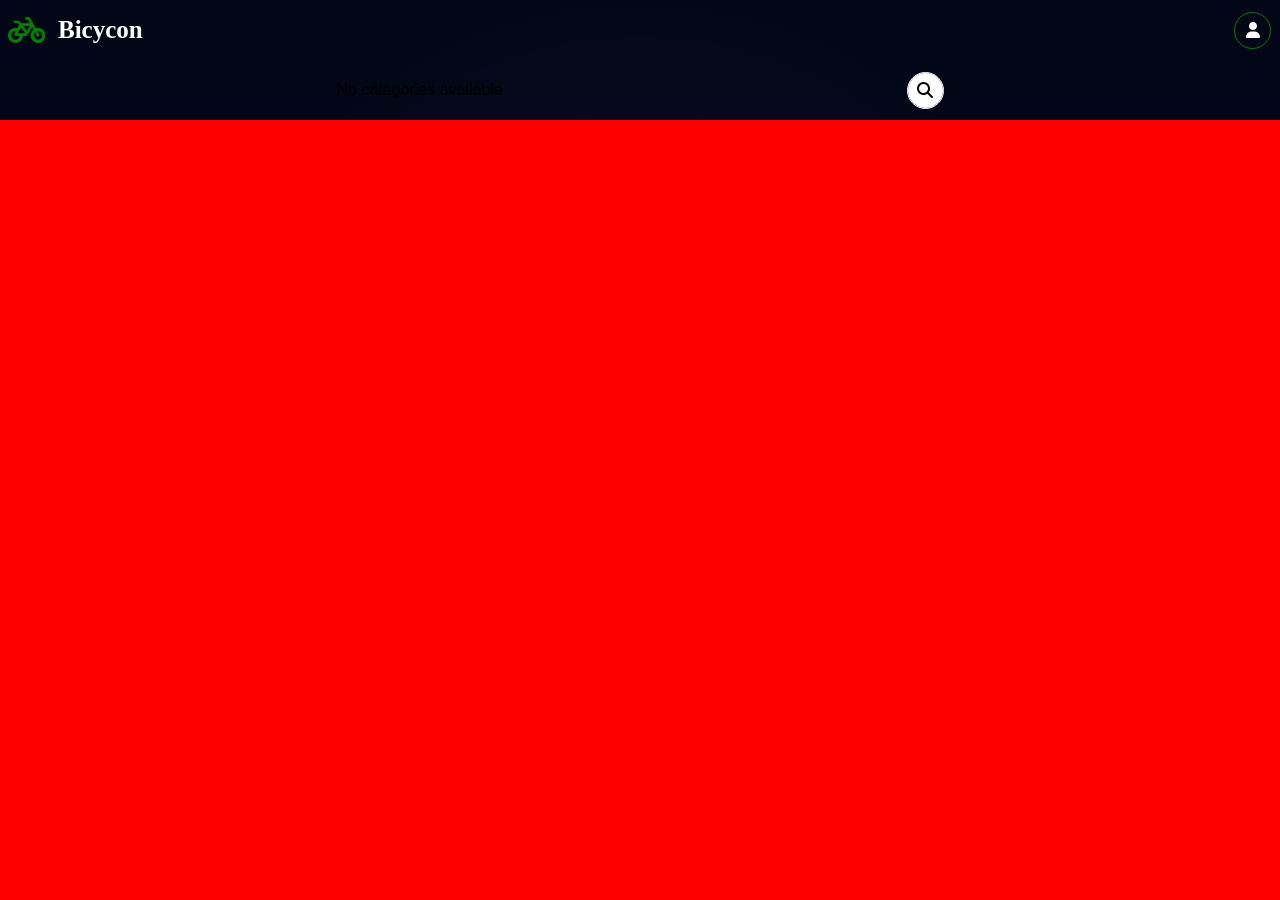
==== index.html @ bc22f785 "update to see if onclick works" ====
<!DOCTYPE html>
<html lang="en">
<head>
    <meta charset="UTF-8">
    <meta name="viewport" content="width=device-width, initial-scale=1.0">
     <link rel="stylesheet" href="https://cdnjs.cloudflare.com/ajax/libs/font-awesome/6.5.1/css/all.min.css">
    <link rel="stylesheet" href="index.css">
    <title>Document</title>
</head>
<body>
    <header>
        <div class="page-signature">
            <div><i class="fa-solid fa-bicycle"></i></div>
            <p>Bicycon</p>
        </div>
        <div class="account-signature" id="auth">
            <div class="user"><i class="fa-solid fa-user"></i></div>
            <div class="profile"><img src="" alt="img"></div>
        </div>
    </header>
    
    <nav>
        <div class="key-search">
            
        </div>
        <div class="search-bar">
            <input class="search-input" type="text" name="" id="" placeholder="search.........">
            <div class="search-icon"><i class="fa-solid fa-search"></i></div>
        </div>
    </nav>
   <main class="main">
        
    <!-- Repeat product-card as needed -->
    </main>
    <script type="module" src="index.js"></script>
</body>
</html>
---- index.css ----
*{
    margin:0;
    padding:0;
    box-sizing:border-box;
}

html, body{
    height:100%;
}

/* ================= BODY LAYOUT ================= */
body {
    font-family: 'Segoe UI', Tahoma, Geneva, Verdana, sans-serif;
    display: flex;
    flex-direction: column;

    min-height: 100vh;
background:
        radial-gradient(circle at center, rgba(255,255,255,0.05), transparent 60%),
        #020617;

    background-attachment: fixed;
    background-repeat: no-repeat;
}


/*========= header ==========*/
header{
    display: flex;
    color: white;
    justify-content: space-between;
    padding: 0 5px;
    height: 60px;   /* adjust based on your header */
    flex-shrink: 0;
    align-items: center;
}
  /* Page signature container */
.page-signature {
    display: flex;              /* enable flex layout */
    align-items: center;        /* vertically center icon and text */
    justify-content: center;    /* horizontally center the whole block (optional) */
    gap: 10px;                  /* space between icon and text */
}

/* Icon styling */
.page-signature div {
    display: flex;              /* make the inner div a flex container */
    align-items: center;        /* vertically center icon inside the div */
    justify-content: center;    /* horizontally center icon */
    width: 35px;
    height: 35px;
    border-radius: 50%;         /* perfectly circular */
    margin: 4px;
}

.page-signature div i {
    font-size: 30px;            /* icon size */
    color: green;
}

.page-signature p{
    font-weight: bolder;
    font-size: 25px;
    font-family:cursive;
}



.account-signature{
    display: flex;             
    align-items: center;        
    justify-content: center;        
    margin: 4px;
    border: 1px green solid;
    border-radius: 50%; 
}



.account-signature:hover{
    box-shadow: 0 0 10px green;
}

.user{
    display: flex;
    width: 35px;
    height: 35px;
    align-items: center;
    justify-content: center;
    color: white;
}

.profile{
    display: none;
    width: 35px;
    height: 35px;
    align-items: center;
    justify-content: center;
}

 .profile > img{
    width: 35px;
    height: 35px;
    border-radius: 50%; 
 }

/*======== navigation ========*/
nav{
    display: flex;
    justify-content: center;
    align-items: center;
    height: 60px;   /* adjust based on your nav */
    flex-shrink: 0;
}

/* Base styling for .key-search scrollbar */
.key-search {
    display: flex;
    cursor: pointer;
    margin-right: 10px;
    width: 560px;
    overflow-x: auto; /* horizontal scrolling if needed */
    overflow-y: hidden; /* hide vertical scrollbar if not needed */
    scrollbar-width: thin; /* Firefox */
    scrollbar-color: rgba(255,69,0,0.5) transparent; /* Firefox */
    background: transparent;
    -webkit-tap-highlight-color: transparent;
}

/* Webkit-based browsers (Chrome, Edge, Safari) */
.key-search::-webkit-scrollbar {
    height: 6px; /* initial scrollbar height */
}

.key-search::-webkit-scrollbar-thumb {
    background-color: rgba(255,69,0,0.5); /* orange thumb */
    border-radius: 10px;
}

.key-search::-webkit-scrollbar-track {
    background: transparent; /* track color */
}

.selected{
    background: green;
}

.key{
    border-radius: 10px;
}

/* Increase scrollbar height on hover */
@media (hover: hover) and (pointer: fine) { /* desktop only */
    .key-search:hover::-webkit-scrollbar {
        height: 12px; /* taller on hover */
    }

    .key-search:hover::-webkit-scrollbar-thumb {
        background-color: rgba(255,69,0,0.8); /* darker on hover */
    }
}

.key-search div{
    color: white;
    padding: 5px 10px;
    font-weight: bolder;
}

.search-bar{
    display: flex;
    align-items: center;
    border: 1px solid white;
    border-radius: 20px;
}

.search-input{
    display: none;
    border: none;
    outline: none;
    margin-right: 8px;
    padding: 10px 5px 10px 15px;
    width: 560px;
    background: transparent;
    color: white;
    border-top-left-radius: 20px;
    border-bottom-left-radius: 20px;
    font-weight: bolder;
}

.search-icon{
    cursor: pointer;
    background: white;
    width: 35px;
    height: 35px;

    display: flex;              /* make it a flex container */
    align-items: center;        /* vertical center */
    justify-content: center;    /* horizontal center */

    border-radius: 50%;
}

/* ---------- GRID LAYOUT ---------- */
main {
    flex: 1 1 auto;    /* take remaining space */
    overflow-y: auto;  /* enable vertical scrolling */
    display: grid;
    grid-template-columns: repeat(auto-fill, minmax(250px, 1fr));
    gap: 5px;
    padding: 10px;
    background: red;
}

/* Scrollbar styling */
main::-webkit-scrollbar {
    width: 6px;
}
main::-webkit-scrollbar-thumb {
    background: #ccc;
    border-radius: 10px;
}

/* ---------- PRODUCT CARD ---------- */
.product-card {
    width: 100%;            /* fill the grid cell */
    max-width: 400px;       /* optional max-width */
    box-shadow: 0 4px 10px rgba(0,0,0,0.15);
    display: flex;
    flex-direction: column;
    transition: 0.3s ease;
    border-radius: 10px;
}

/* Hover effect */
.product-card:hover {
    transform: translateY(-5px);
}

/* ---------- IMAGE ---------- */
.product-image {
    width: 100%;
    height: 200px;
    overflow: hidden;
}

.product-image img {
    width: 100%;
    height: 100%;
    object-fit: cover;
    border-radius: 10px;
}

/* ---------- PRODUCT INFO ---------- */
.product-info {
    padding: 20px 10px;
    display: flex;
    flex-direction: column;
    gap: 6px;
}

/* Retailer info */
.retailer {
    display: flex;
    align-items: center;
    gap: 8px;
    color: white;
}

.retailer img {
    width: 22px;
    height: 22px;
    border-radius: 50%;
    background: #ddd;
}

/* User detail block */
.user-detail {
    display: flex;
    flex-direction: column;    /* stack name & email vertically */
    justify-content: center;   /* vertically center inside retailer div */
    overflow: hidden;          /* prevent text overflow */
}

/* Name styling */
.user-detail .name {
    font-weight: bold;
    font-size: 14px;
    color:white;
    white-space: nowrap;       /* prevent breaking if too long */
    overflow: hidden;
    text-overflow: ellipsis;   /* truncate with dots */
}

/* Email / ID styling */
.user-detail span:nth-child(2) {
    font-size: 12px;
    color: #777;
    white-space: nowrap;
    overflow: hidden;
    text-overflow: ellipsis;   /* truncate long emails/IDs */
    padding-left: 10px;
    font-weight: bolder
}
/* Product text */
.product-name {
    font-size: 16px;
    margin: 0;
    color: white;
}

.product-price {
    color: orangered;
    margin: 0;
}

.product-description {
    font-size: 13px;
    color: #555;
    margin: 0;
    width: 300px;
    text-align: center;
    display: -webkit-box;        /* flex container for truncation */
    -webkit-line-clamp: 2;       /* limit to 2 lines (change to 3 if you want) */
    -webkit-box-orient: vertical;
    overflow: hidden;             /* hide extra text */
    text-overflow: ellipsis;      /* adds the ... at the end */
}
/* ---------- MOBILE RESPONSIVE ---------- */
@media (max-width: 500px) {
   
}

@media (max-width:770px){
      main {
        grid-template-columns: 1fr;  /* 1 card per row */
        gap: 0;
        padding: 0;
    }
    .product-card {
        max-height: none;  /* allow flexible height */
        border-radius: 0;
    }

    .product-image img {
  
    border-top-left-radius: 0;
    border-top-right-radius: 0;
}


    .key-search{
         width: 320px;
    }
    .search-bar{
        margin-top: 5px;
    }
    .search-input{
    width: 320px;
}

.key:hover{
      background: green;
      align-self: center;
}

}
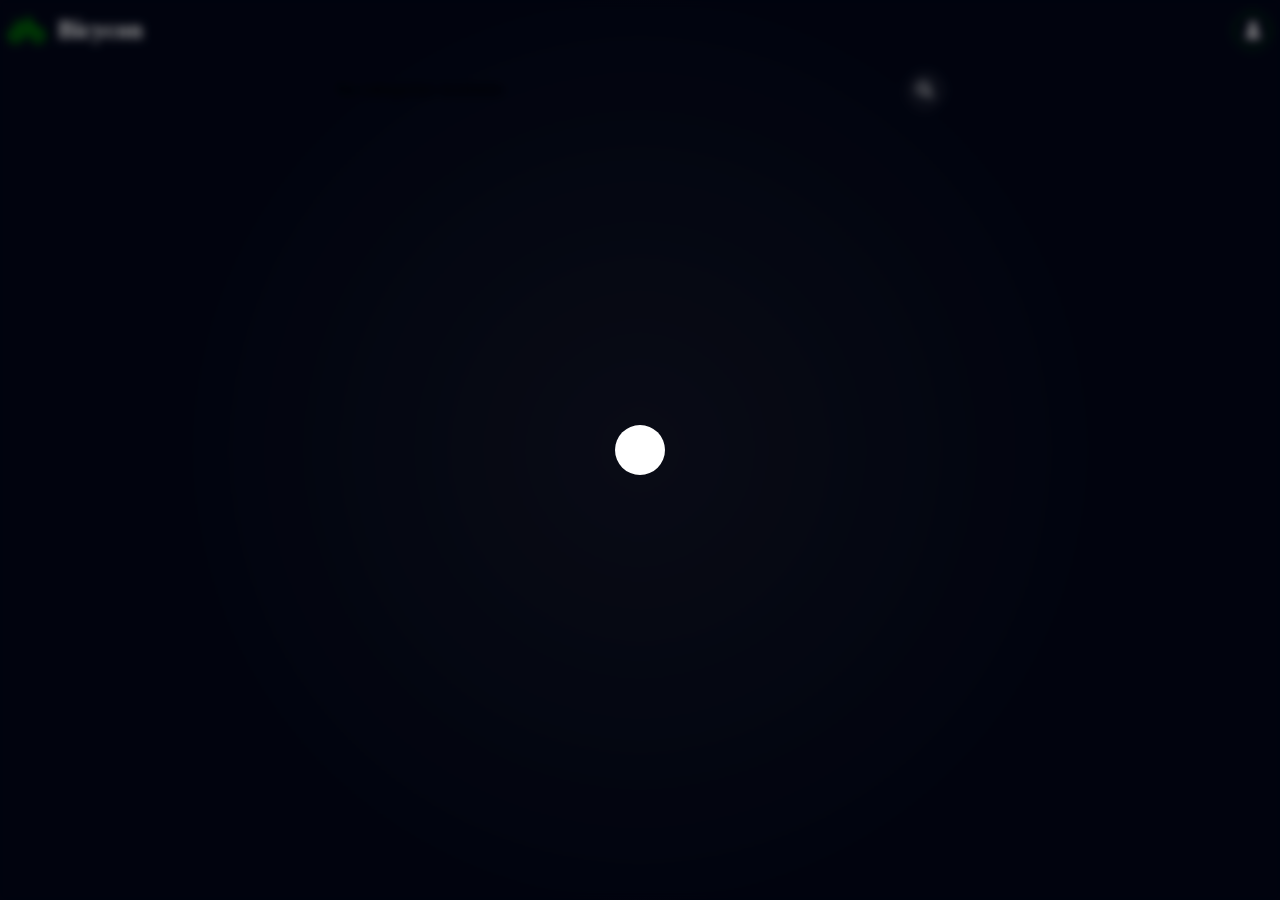
==== commit 871e3e20: "reconnect repo" ====
--- a/index.html
+++ b/index.html
@@ -5,9 +5,12 @@
     <meta name="viewport" content="width=device-width, initial-scale=1.0">
      <link rel="stylesheet" href="https://cdnjs.cloudflare.com/ajax/libs/font-awesome/6.5.1/css/all.min.css">
     <link rel="stylesheet" href="index.css">
-    <title>Document</title>
+    <title>Home</title>
 </head>
 <body>
+    <div id="loading-overlay" class="hidden">
+        <div class="loader-circle"></div>
+    </div>
     <header>
         <div class="page-signature">
             <div><i class="fa-solid fa-bicycle"></i></div>
@@ -28,7 +31,70 @@
             <div class="search-icon"><i class="fa-solid fa-search"></i></div>
         </div>
     </nav>
+    <div class="cart-overlay">
+
+        <div class="cart-modal">
+
+            <!-- CLOSE BUTTON (optional but useful) -->
+            <button class="cart-close-btn">&times;</button>
+
+            <!-- PRODUCT SECTION -->
+            <div class="cart-product">
+
+                <img src="/image/photo-1555617766-c94804975da3.avif" 
+                    alt="Product Image" 
+                    class="cart-product__image">
+
+                <div class="cart-product__details">
+                    <p class="cart-product__name">Iphone 12pro</p>
+                    <p class="cart-product__price">GHC 50</p>
+                    <p class="cart-product__description">
+                        KDSKDJKDSJDKSDJKDSJDKS,;SDPWWEWE;WOPWO';LD;SKODOJWEWEHUWHJHHYSDYGSDBSHDSDGS
+                    </p>
+                </div>
+
+            </div>
+
+            <!-- RETAILER INFO -->
+            <div class="cart-retailer">
+
+                <img src="/image/photo-1555617766-c94804975da3.avif" 
+                    alt="Retailer Image" 
+                    class="cart-retailer__image">
+
+                <div class="cart-retailer__info">
+                    <p class="cart-retailer__name">Cryptorn</p>
+                    <p class="cart-retailer__email">kwakudanjoy12@gmail.com</p>
+                    <p class="cart-retailer__phone">0203544784</p>
+                </div>
+
+            </div>
+
+            <!-- ORDER CONTROLS -->
+            <div class="cart-actions">
+
+                <div class="cart-quantity">
+                    <button class="qty-btn minus">−</button>
+                    <span class="qty-number">1</span>
+                    <button class="qty-btn plus">+</button>
+                </div>
+
+                <button class="cart-buy-btn">
+                    <i class="fa-solid fa-shopping-cart"></i> Buy
+                </button>
+
+            </div>
+
+            <!-- CUSTOMER INFO -->
+            <div class="cart-customer">
+                <!-- future inputs -->
+            </div>
+
+        </div>
+
+    </div>
    <main class="main">
+
         
     <!-- Repeat product-card as needed -->
     </main>
--- a/index.css
+++ b/index.css
@@ -21,6 +21,58 @@
 
     background-attachment: fixed;
     background-repeat: no-repeat;
+}
+
+/*========= loading Overlay ========*/
+#loading-overlay {
+    position: fixed;
+    top: 0;
+    left: 0;
+    width: 100%;
+    height: 100%;
+
+    background: rgba(0, 0, 0, 0.356);
+
+    backdrop-filter: blur(5px);
+    -webkit-backdrop-filter: blur(5px); /* for Safari */
+
+    display: none;
+    justify-content: center;
+    align-items: center;
+
+    z-index: 9999;
+}
+
+
+/* Hide class */
+.hidden {
+    display: none;
+}
+
+/* White pulsing circle */
+.loader-circle {
+    width: 50px;
+    height: 50px;
+    background: white;
+    border-radius: 50%;
+
+    animation: pulse 1s ease-in-out infinite;
+}
+
+/* Animation */
+@keyframes pulse {
+    0% {
+        transform: scale(1);
+        opacity: 1;
+    }
+    50% {
+        transform: scale(1.5);
+        opacity: 0.6;
+    }
+    100% {
+        transform: scale(1);
+        opacity: 1;
+    }
 }
 
 
@@ -122,7 +174,7 @@
     overflow-x: auto; /* horizontal scrolling if needed */
     overflow-y: hidden; /* hide vertical scrollbar if not needed */
     scrollbar-width: thin; /* Firefox */
-    scrollbar-color: rgba(255,69,0,0.5) transparent; /* Firefox */
+    scrollbar-color: rgba(0, 255, 0, 0.336) transparent; /* Firefox */
     background: transparent;
     -webkit-tap-highlight-color: transparent;
 }
@@ -133,7 +185,7 @@
 }
 
 .key-search::-webkit-scrollbar-thumb {
-    background-color: rgba(255,69,0,0.5); /* orange thumb */
+    background-color: rgba(0, 255, 0, 0.336); /* orange thumb */
     border-radius: 10px;
 }
 
@@ -142,7 +194,9 @@
 }
 
 .selected{
-    background: green;
+    background: rgba(34,197,94,0.2);
+    color: #22c55e !important;
+   
 }
 
 .key{
@@ -169,7 +223,7 @@
 .search-bar{
     display: flex;
     align-items: center;
-    border: 1px solid white;
+    border: 1px solid rgba(255, 255, 255, 0.1);
     border-radius: 20px;
 }
 
@@ -189,26 +243,198 @@
 
 .search-icon{
     cursor: pointer;
-    background: white;
+    background: rgba(255, 255, 255, 0.05);
+    border: 1px solid rgba(255, 255, 255, 0.1);
     width: 35px;
     height: 35px;
-
+    color: white;
     display: flex;              /* make it a flex container */
     align-items: center;        /* vertical center */
     justify-content: center;    /* horizontal center */
 
     border-radius: 50%;
 }
+
+/* OVERLAY BACKGROUND */
+.cart-overlay {
+    position: fixed;
+    top: 0;
+    left: 0;
+    right: 0;
+    bottom: 0;
+    background: rgba(0, 0, 0, 0.6);
+    display: none;
+    justify-content: center;
+    align-items: center;
+
+    z-index: 1000;
+}
+
+/* MODAL CONTAINER */
+.cart-modal {
+    background: #fff;
+    width: 90%;
+    max-width: 520px;
+    height: 330px;
+    border-radius: 12px;
+    padding: 20px;
+    position: relative;
+    box-shadow: 0 10px 30px rgba(0,0,0,0.2);
+    animation: fadeIn 0.3s ease;
+}
+
+/* CLOSE BUTTON */
+.cart-close-btn {
+    position: absolute;
+    top: 10px;
+    right: 15px;
+    width: 40px;
+    height: 40px;
+    margin: 5px;
+    border: none;
+    background: rgba(0, 0, 0, 0.103);
+    border-radius: 50%;
+    color: red;
+    font-size: 22px;
+    cursor: pointer;
+}
+
+/* PRODUCT SECTION */
+.cart-product {
+    display: flex;
+    gap: 15px;
+    margin-bottom: 15px;
+
+}
+
+.cart-product__image {
+    width: 150px;
+    height: 150px;
+    object-fit: cover;
+    border-radius: 10px;
+}
+
+.cart-product__name{
+    font-weight: bold;
+    font-size: 20px;
+    color:black;
+}
+
+.cart-product__price {
+    font-weight: bold;
+    font-size: 16px;
+    color: green;
+    padding-left: 20px;
+}
+
+.cart-product__description {
+    font-size: 13px;
+    color: black;
+    padding: 5px;
+    height: 120px;
+    overflow: hidden;
+    display: -webkit-box;
+    -webkit-line-clamp: 3; /* show only 3 lines */
+    -webkit-box-orient: vertical;
+    overflow: auto;
+    word-break: break-word;
+    margin-top: 15px;
+}
+
+/* RETAILER */
+.cart-retailer {
+    display: flex;
+    gap: 10px;
+    align-items: center;
+    margin-bottom: 15px;
+}
+
+.cart-retailer__image {
+    width: 45px;
+    height: 45px;
+    border-radius: 50%;
+    object-fit: cover;
+}
+
+.cart-retailer__name {
+    font-weight: bold;
+}
+
+.cart-retailer__email,
+.cart-retailer__phone {
+    font-size: 12px;
+    color: #777;
+}
+
+/* ACTIONS */
+.cart-actions {
+    display: flex;
+    justify-content: space-between;
+    align-items: center;
+}
+
+/* QUANTITY CONTROL */
+.cart-quantity {
+    display: flex;
+    align-items: center;
+    gap: 10px;
+}
+
+.qty-btn {
+    width: 30px;
+    height: 30px;
+
+    border: none;
+    background: #eee;
+    border-radius: 6px;
+
+    cursor: pointer;
+    font-size: 18px;
+}
+
+.qty-number {
+    font-weight: bold;
+}
+
+/* BUY BUTTON */
+.cart-buy-btn {
+    background: #000;
+    color: #fff;
+
+    padding: 10px 15px;
+    border: none;
+    border-radius: 8px;
+
+    cursor: pointer;
+    transition: 0.2s;
+}
+
+.cart-buy-btn:hover {
+    background: #333;
+}
+
+/* ANIMATION */
+@keyframes fadeIn {
+    from {
+        opacity: 0;
+        transform: translateY(20px);
+    }
+    to {
+        opacity: 1;
+        transform: translateY(0);
+    }
+}
+
 
 /* ---------- GRID LAYOUT ---------- */
 main {
     flex: 1 1 auto;    /* take remaining space */
     overflow-y: auto;  /* enable vertical scrolling */
     display: grid;
-    grid-template-columns: repeat(auto-fill, minmax(250px, 1fr));
-    gap: 5px;
+    grid-template-columns: repeat(auto-fill, minmax(300px, 1fr));
+    gap: 2px;
     padding: 10px;
-    background: red;
+    background: transparent;
 }
 
 /* Scrollbar styling */
@@ -222,18 +448,20 @@
 
 /* ---------- PRODUCT CARD ---------- */
 .product-card {
+    background: black;
+    border: 1px solid rgba(255, 255, 255, 0.1);
     width: 100%;            /* fill the grid cell */
     max-width: 400px;       /* optional max-width */
-    box-shadow: 0 4px 10px rgba(0,0,0,0.15);
     display: flex;
     flex-direction: column;
     transition: 0.3s ease;
     border-radius: 10px;
+    height: 400px;
 }
 
 /* Hover effect */
 .product-card:hover {
-    transform: translateY(-5px);
+    border: 1px rgba(255, 255, 255, 0.329) solid;
 }
 
 /* ---------- IMAGE ---------- */
@@ -252,7 +480,6 @@
 
 /* ---------- PRODUCT INFO ---------- */
 .product-info {
-    padding: 20px 10px;
     display: flex;
     flex-direction: column;
     gap: 6px;
@@ -264,11 +491,18 @@
     align-items: center;
     gap: 8px;
     color: white;
+    padding: 5px ;
+    cursor:pointer;
+    transition: 0.3s ease;
+}
+
+.retailer:hover{
+     background: rgba(255, 255, 255, 0.089);
 }
 
 .retailer img {
-    width: 22px;
-    height: 22px;
+    width: 40px;
+    height: 40px;
     border-radius: 50%;
     background: #ddd;
 }
@@ -289,6 +523,7 @@
     white-space: nowrap;       /* prevent breaking if too long */
     overflow: hidden;
     text-overflow: ellipsis;   /* truncate with dots */
+    
 }
 
 /* Email / ID styling */
@@ -298,19 +533,22 @@
     white-space: nowrap;
     overflow: hidden;
     text-overflow: ellipsis;   /* truncate long emails/IDs */
-    padding-left: 10px;
+    padding-left: 5px;
     font-weight: bolder
 }
 /* Product text */
 .product-name {
-    font-size: 16px;
+    font-size: 18px;
     margin: 0;
     color: white;
+    padding-left: 10px;
 }
 
 .product-price {
-    color: orangered;
+    color: green;
     margin: 0;
+    font-size: 15px;
+    padding-left: 14px;
 }
 
 .product-description {
@@ -318,16 +556,32 @@
     color: #555;
     margin: 0;
     width: 300px;
-    text-align: center;
     display: -webkit-box;        /* flex container for truncation */
     -webkit-line-clamp: 2;       /* limit to 2 lines (change to 3 if you want) */
     -webkit-box-orient: vertical;
     overflow: hidden;             /* hide extra text */
     text-overflow: ellipsis;      /* adds the ... at the end */
-}
-/* ---------- MOBILE RESPONSIVE ---------- */
-@media (max-width: 500px) {
-   
+    margin: auto;
+    height: 34px;
+}
+
+.cart{
+    color: white;
+    background: rgba(255, 255, 255, 0.158);
+    width: 40px;
+    height: 40px;
+    border-radius: 50%;
+    display: flex;
+    align-items: center;
+    justify-content: center;
+    margin: auto 10px 0 auto;
+    cursor: pointer;
+    transition: 0.3s ease;
+    border: none;
+}
+
+.cart:hover{
+    transform: scale(1.22);
 }
 
 @media (max-width:770px){
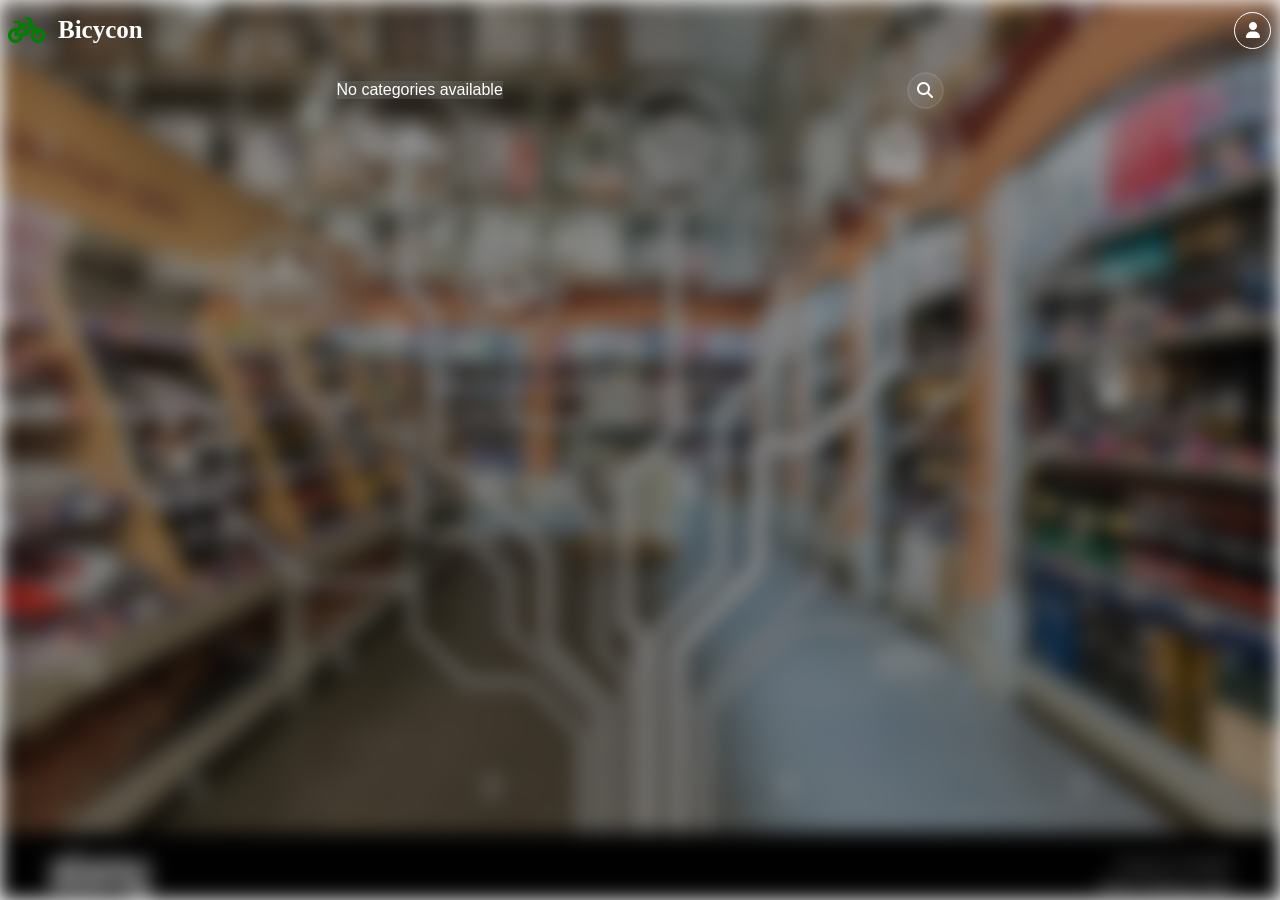
==== commit 4aa719e3: "update" ====
--- a/index.html
+++ b/index.html
@@ -1,13 +1,16 @@
 <!DOCTYPE html>
 <html lang="en">
+
 <head>
     <meta charset="UTF-8">
     <meta name="viewport" content="width=device-width, initial-scale=1.0">
-     <link rel="stylesheet" href="https://cdnjs.cloudflare.com/ajax/libs/font-awesome/6.5.1/css/all.min.css">
+    <link rel="stylesheet" href="https://cdnjs.cloudflare.com/ajax/libs/font-awesome/6.5.1/css/all.min.css">
     <link rel="stylesheet" href="index.css">
     <title>Home</title>
 </head>
+
 <body>
+    <div class="bg"></div>
     <div id="loading-overlay" class="hidden">
         <div class="loader-circle"></div>
     </div>
@@ -21,10 +24,10 @@
             <div class="profile"><img src="" alt="img"></div>
         </div>
     </header>
-    
+
     <nav>
         <div class="key-search">
-            
+
         </div>
         <div class="search-bar">
             <input class="search-input" type="text" name="" id="" placeholder="search.........">
@@ -32,7 +35,6 @@
         </div>
     </nav>
     <div class="cart-overlay">
-
         <div class="cart-modal">
 
             <!-- CLOSE BUTTON (optional but useful) -->
@@ -41,9 +43,7 @@
             <!-- PRODUCT SECTION -->
             <div class="cart-product">
 
-                <img src="/image/photo-1555617766-c94804975da3.avif" 
-                    alt="Product Image" 
-                    class="cart-product__image">
+                <img src="/image/photo-1555617766-c94804975da3.avif" alt="Product Image" class="cart-product__image">
 
                 <div class="cart-product__details">
                     <p class="cart-product__name">Iphone 12pro</p>
@@ -58,9 +58,7 @@
             <!-- RETAILER INFO -->
             <div class="cart-retailer">
 
-                <img src="/image/photo-1555617766-c94804975da3.avif" 
-                    alt="Retailer Image" 
-                    class="cart-retailer__image">
+                <img src="/image/photo-1555617766-c94804975da3.avif" alt="Retailer Image" class="cart-retailer__image">
 
                 <div class="cart-retailer__info">
                     <p class="cart-retailer__name">Cryptorn</p>
@@ -93,11 +91,64 @@
         </div>
 
     </div>
-   <main class="main">
+    <div class="account-overlay">
+        <div class="cancel-product-view"><i class="fa-solid fa-x"></i></div>
+        <div class="my-account">
+            <div class="top">
+                <div class="account-user"><i class="fa-solid fa-user"></i></div>
+                <div class="account-pro-pic"><img src="" alt=""></div>
+            </div>
+            <div class="my-account-info">
+                <p class="my-account-name">Cryptorn</p>
+                <p class="my-account-id">sdsdsds</p>
+                <p class="my-account-email">fsf@gmail.com</p>
+                <p class="my-account-phone">0203544784</p>
+            </div>
+        </div>
+        <div class="view-products">
+            <div class="a-product">
+                <img src="" alt="">
+                <p class="view-prod-name">dsd</p>
+                <p class="view-prod-price">sds</p>
+                <p class="view-prod-description">sdds</p>
+                <div class="order"><i class="fa-solid fa-shopping-cart"></i></div> 
+            </div>
+            <div class="a-product">
+                <img src="" alt="">
+                <p class="view-prod-name">dsd</p>
+                <p class="view-prod-price">sds</p>
+                <p class="view-prod-description">sdds</p>
+                <div class="order"><i class="fa-solid fa-shopping-cart"></i></div> 
+            </div>
+            <div class="a-product">
+                <img src="" alt="">
+                <p class="view-prod-name">dsd</p>
+                <p class="view-prod-price">sds</p>
+                <p class="view-prod-description">sdds</p>
+                <div class="order"><i class="fa-solid fa-shopping-cart"></i></div> 
+            </div>
+            <div class="a-product">
+                <img src="" alt="">
+                <p class="view-prod-name">dsd</p>
+                <p class="view-prod-price">sds</p>
+                <p class="view-prod-description">sdds</p>
+                <div class="order"><i class="fa-solid fa-shopping-cart"></i></div> 
+            </div>
+            <div class="a-product">
+                <img src="" alt="">
+                <p class="view-prod-name">dsd</p>
+                <p class="view-prod-price">sds</p>
+                <p class="view-prod-description">sdds</p>
+                <div class="order"><i class="fa-solid fa-shopping-cart"></i></div> 
+            </div>
+        </div>
+    </div>
+    <main class="main">
 
-        
-    <!-- Repeat product-card as needed -->
+
+        <!-- Repeat product-card as needed -->
     </main>
     <script type="module" src="index.js"></script>
 </body>
-</html>
+
+</html>
--- a/index.css
+++ b/index.css
@@ -1,11 +1,12 @@
-*{
-    margin:0;
-    padding:0;
-    box-sizing:border-box;
-}
-
-html, body{
-    height:100%;
+* {
+    margin: 0;
+    padding: 0;
+    box-sizing: border-box;
+}
+
+html,
+body {
+    height: 100%;
 }
 
 /* ================= BODY LAYOUT ================= */
@@ -15,26 +16,54 @@
     flex-direction: column;
 
     min-height: 100vh;
-background:
-        radial-gradient(circle at center, rgba(255,255,255,0.05), transparent 60%),
-        #020617;
-
+    /*background:
+        radial-gradient(circle at center, rgba(255, 255, 255, 0.05), transparent 60%),
+        #020617;*/
+    background: transparent;
     background-attachment: fixed;
     background-repeat: no-repeat;
 }
 
-/*========= loading Overlay ========*/
-#loading-overlay {
+.bg {
     position: fixed;
     top: 0;
     left: 0;
     width: 100%;
     height: 100%;
 
+    background: url("/image/background.jpg") no-repeat center center/cover;
+
+    filter: blur(10px);
+    z-index: -1;
+}
+
+/* 🔥 Overlay */
+.bg::after {
+    content: "";
+    position: absolute;
+    top: 0;
+    left: 0;
+    width: 100%;
+    height: 100%;
+
+    background: rgba(0, 0, 0, 0.4);
+    /* adjust transparency */
+}
+
+/*========= loading Overlay ========*/
+#loading-overlay,
+.account-overlay {
+    position: fixed;
+    top: 0;
+    left: 0;
+    width: 100%;
+    height: 100%;
+
     background: rgba(0, 0, 0, 0.356);
 
     backdrop-filter: blur(5px);
-    -webkit-backdrop-filter: blur(5px); /* for Safari */
+    -webkit-backdrop-filter: blur(5px);
+    /* for Safari */
 
     display: none;
     justify-content: center;
@@ -43,6 +72,9 @@
     z-index: 9999;
 }
 
+.account-overlay {
+    flex-direction: column;
+}
 
 /* Hide class */
 .hidden {
@@ -65,10 +97,12 @@
         transform: scale(1);
         opacity: 1;
     }
+
     50% {
         transform: scale(1.5);
         opacity: 0.6;
     }
+
     100% {
         transform: scale(1);
         opacity: 1;
@@ -77,63 +111,74 @@
 
 
 /*========= header ==========*/
-header{
+header {
     display: flex;
     color: white;
     justify-content: space-between;
     padding: 0 5px;
-    height: 60px;   /* adjust based on your header */
+    height: 60px;
+    /* adjust based on your header */
     flex-shrink: 0;
     align-items: center;
 }
-  /* Page signature container */
+
+/* Page signature container */
 .page-signature {
-    display: flex;              /* enable flex layout */
-    align-items: center;        /* vertically center icon and text */
-    justify-content: center;    /* horizontally center the whole block (optional) */
-    gap: 10px;                  /* space between icon and text */
+    display: flex;
+    /* enable flex layout */
+    align-items: center;
+    /* vertically center icon and text */
+    justify-content: center;
+    /* horizontally center the whole block (optional) */
+    gap: 10px;
+    /* space between icon and text */
 }
 
 /* Icon styling */
 .page-signature div {
-    display: flex;              /* make the inner div a flex container */
-    align-items: center;        /* vertically center icon inside the div */
-    justify-content: center;    /* horizontally center icon */
+    display: flex;
+    /* make the inner div a flex container */
+    align-items: center;
+    /* vertically center icon inside the div */
+    justify-content: center;
+    /* horizontally center icon */
     width: 35px;
     height: 35px;
-    border-radius: 50%;         /* perfectly circular */
+    border-radius: 50%;
+    /* perfectly circular */
     margin: 4px;
 }
 
 .page-signature div i {
-    font-size: 30px;            /* icon size */
+    font-size: 30px;
+    /* icon size */
     color: green;
 }
 
-.page-signature p{
+.page-signature p {
     font-weight: bolder;
     font-size: 25px;
-    font-family:cursive;
-}
-
-
-
-.account-signature{
-    display: flex;             
-    align-items: center;        
-    justify-content: center;        
+    font-family: cursive;
+}
+
+
+
+.account-signature {
+    display: flex;
+    align-items: center;
+    justify-content: center;
     margin: 4px;
-    border: 1px green solid;
-    border-radius: 50%; 
-}
-
-
-
-.account-signature:hover{
+    border: 1px white solid;
+    border-radius: 50%;
+}
+
+
+
+.account-signature:hover {
     box-shadow: 0 0 10px green;
 }
 
-.user{
+.user {
     display: flex;
     width: 35px;
     height: 35px;
@@ -142,7 +187,7 @@
     color: white;
 }
 
-.profile{
+.profile {
     display: none;
     width: 35px;
     height: 35px;
@@ -150,18 +195,19 @@
     justify-content: center;
 }
 
- .profile > img{
+.profile>img {
     width: 35px;
     height: 35px;
-    border-radius: 50%; 
- }
+    border-radius: 50%;
+}
 
 /*======== navigation ========*/
-nav{
-    display: flex;
-    justify-content: center;
-    align-items: center;
-    height: 60px;   /* adjust based on your nav */
+nav {
+    display: flex;
+    justify-content: center;
+    align-items: center;
+    height: 60px;
+    /* adjust based on your nav */
     flex-shrink: 0;
 }
 
@@ -171,63 +217,74 @@
     cursor: pointer;
     margin-right: 10px;
     width: 560px;
-    overflow-x: auto; /* horizontal scrolling if needed */
-    overflow-y: hidden; /* hide vertical scrollbar if not needed */
-    scrollbar-width: thin; /* Firefox */
-    scrollbar-color: rgba(0, 255, 0, 0.336) transparent; /* Firefox */
+    overflow-x: auto;
+    /* horizontal scrolling if needed */
+    overflow-y: hidden;
+    /* hide vertical scrollbar if not needed */
+    scrollbar-width: thin;
+    /* Firefox */
+    scrollbar-color: rgba(0, 255, 0, 0.336) transparent;
+    /* Firefox */
     background: transparent;
     -webkit-tap-highlight-color: transparent;
 }
 
 /* Webkit-based browsers (Chrome, Edge, Safari) */
 .key-search::-webkit-scrollbar {
-    height: 6px; /* initial scrollbar height */
+    height: 6px;
+    /* initial scrollbar height */
 }
 
 .key-search::-webkit-scrollbar-thumb {
-    background-color: rgba(0, 255, 0, 0.336); /* orange thumb */
+    background: rgba(255, 255, 255, 0.1);
+    /* orange thumb */
     border-radius: 10px;
 }
 
 .key-search::-webkit-scrollbar-track {
-    background: transparent; /* track color */
-}
-
-.selected{
-    background: rgba(34,197,94,0.2);
-    color: #22c55e !important;
-   
-}
-
-.key{
-    border-radius: 10px;
+    background: transparent;
+    /* track color */
+}
+
+.selected {
+    background: rgba(255, 255, 255, 0.1);
+    color: white !important;
+
+}
+
+.key {
+    border-radius: 20px;
 }
 
 /* Increase scrollbar height on hover */
-@media (hover: hover) and (pointer: fine) { /* desktop only */
+@media (hover: hover) and (pointer: fine) {
+
+    /* desktop only */
     .key-search:hover::-webkit-scrollbar {
-        height: 12px; /* taller on hover */
+        height: 12px;
+        /* taller on hover */
     }
 
     .key-search:hover::-webkit-scrollbar-thumb {
-        background-color: rgba(255,69,0,0.8); /* darker on hover */
-    }
-}
-
-.key-search div{
+        background-color: rgba(255, 69, 0, 0.8);
+        /* darker on hover */
+    }
+}
+
+.key-search div {
     color: white;
     padding: 5px 10px;
     font-weight: bolder;
 }
 
-.search-bar{
+.search-bar {
     display: flex;
     align-items: center;
     border: 1px solid rgba(255, 255, 255, 0.1);
     border-radius: 20px;
 }
 
-.search-input{
+.search-input {
     display: none;
     border: none;
     outline: none;
@@ -241,16 +298,19 @@
     font-weight: bolder;
 }
 
-.search-icon{
+.search-icon {
     cursor: pointer;
     background: rgba(255, 255, 255, 0.05);
     border: 1px solid rgba(255, 255, 255, 0.1);
     width: 35px;
     height: 35px;
     color: white;
-    display: flex;              /* make it a flex container */
-    align-items: center;        /* vertical center */
-    justify-content: center;    /* horizontal center */
+    display: flex;
+    /* make it a flex container */
+    align-items: center;
+    /* vertical center */
+    justify-content: center;
+    /* horizontal center */
 
     border-radius: 50%;
 }
@@ -279,7 +339,7 @@
     border-radius: 12px;
     padding: 20px;
     position: relative;
-    box-shadow: 0 10px 30px rgba(0,0,0,0.2);
+    box-shadow: 0 10px 30px rgba(0, 0, 0, 0.2);
     animation: fadeIn 0.3s ease;
 }
 
@@ -292,7 +352,7 @@
     height: 40px;
     margin: 5px;
     border: none;
-    background: rgba(0, 0, 0, 0.103);
+    background: black;
     border-radius: 50%;
     color: red;
     font-size: 22px;
@@ -304,7 +364,6 @@
     display: flex;
     gap: 15px;
     margin-bottom: 15px;
-
 }
 
 .cart-product__image {
@@ -314,10 +373,16 @@
     border-radius: 10px;
 }
 
-.cart-product__name{
+.cart-product__name {
     font-weight: bold;
     font-size: 20px;
-    color:black;
+    color: black;
+    display: -webkit-box;
+    -webkit-line-clamp: 1;
+    -webkit-box-orient: vertical;
+    word-break: break-word;
+    overflow: hidden;
+    text-overflow: ellipsis;
 }
 
 .cart-product__price {
@@ -334,7 +399,8 @@
     height: 120px;
     overflow: hidden;
     display: -webkit-box;
-    -webkit-line-clamp: 3; /* show only 3 lines */
+    -webkit-line-clamp: 3;
+    /* show only 3 lines */
     -webkit-box-orient: vertical;
     overflow: auto;
     word-break: break-word;
@@ -419,6 +485,7 @@
         opacity: 0;
         transform: translateY(20px);
     }
+
     to {
         opacity: 1;
         transform: translateY(0);
@@ -427,9 +494,12 @@
 
 
 /* ---------- GRID LAYOUT ---------- */
-main {
-    flex: 1 1 auto;    /* take remaining space */
-    overflow-y: auto;  /* enable vertical scrolling */
+main,
+.view-products {
+    flex: 1 1 auto;
+    /* take remaining space */
+    overflow-y: auto;
+    /* enable vertical scrolling */
     display: grid;
     grid-template-columns: repeat(auto-fill, minmax(300px, 1fr));
     gap: 2px;
@@ -441,33 +511,46 @@
 main::-webkit-scrollbar {
     width: 6px;
 }
+
 main::-webkit-scrollbar-thumb {
     background: #ccc;
     border-radius: 10px;
 }
 
 /* ---------- PRODUCT CARD ---------- */
-.product-card {
-    background: black;
-    border: 1px solid rgba(255, 255, 255, 0.1);
-    width: 100%;            /* fill the grid cell */
-    max-width: 400px;       /* optional max-width */
+.product-card{
+    /*border: 1px solid rgba(255, 255, 255, 0.137);*/
+    /*background: rgba(255, 255, 255, 0.397);*/
+    background: rgba(0, 0, 0, 0.699);
+    width: 100%;/* fill the grid cell */
+    
     display: flex;
     flex-direction: column;
     transition: 0.3s ease;
     border-radius: 10px;
-    height: 400px;
+    height: 500px;
+}
+
+.a-product{
+    background: rgba(0, 0, 0, 0.699);
+    width: 100%;/* fill the grid cell */
+    
+    display: flex;
+    flex-direction: column;
+    transition: 0.3s ease;
+    border-radius: 10px;
+    height: 500px;
 }
 
 /* Hover effect */
 .product-card:hover {
-    border: 1px rgba(255, 255, 255, 0.329) solid;
+    border: 1px rgba(255, 255, 255, 0.349) solid;
 }
 
 /* ---------- IMAGE ---------- */
 .product-image {
     width: 100%;
-    height: 200px;
+    height: 300px;
     overflow: hidden;
 }
 
@@ -475,7 +558,7 @@
     width: 100%;
     height: 100%;
     object-fit: cover;
-    border-radius: 10px;
+    border-radius: 12px 12px 0 0;
 }
 
 /* ---------- PRODUCT INFO ---------- */
@@ -491,13 +574,13 @@
     align-items: center;
     gap: 8px;
     color: white;
-    padding: 5px ;
-    cursor:pointer;
+    padding: 5px;
+    cursor: pointer;
     transition: 0.3s ease;
 }
 
-.retailer:hover{
-     background: rgba(255, 255, 255, 0.089);
+.retailer:hover {
+    background: rgba(255, 255, 255, 0.089);
 }
 
 .retailer img {
@@ -510,20 +593,25 @@
 /* User detail block */
 .user-detail {
     display: flex;
-    flex-direction: column;    /* stack name & email vertically */
-    justify-content: center;   /* vertically center inside retailer div */
-    overflow: hidden;          /* prevent text overflow */
+    flex-direction: column;
+    /* stack name & email vertically */
+    justify-content: center;
+    /* vertically center inside retailer div */
+    overflow: hidden;
+    /* prevent text overflow */
 }
 
 /* Name styling */
 .user-detail .name {
     font-weight: bold;
     font-size: 14px;
-    color:white;
-    white-space: nowrap;       /* prevent breaking if too long */
+    color: white;
+    white-space: nowrap;
+    /* prevent breaking if too long */
     overflow: hidden;
-    text-overflow: ellipsis;   /* truncate with dots */
-    
+    text-overflow: ellipsis;
+    /* truncate with dots */
+
 }
 
 /* Email / ID styling */
@@ -532,16 +620,24 @@
     color: #777;
     white-space: nowrap;
     overflow: hidden;
-    text-overflow: ellipsis;   /* truncate long emails/IDs */
+    text-overflow: ellipsis;
+    /* truncate long emails/IDs */
     padding-left: 5px;
     font-weight: bolder
 }
+
 /* Product text */
 .product-name {
     font-size: 18px;
     margin: 0;
     color: white;
     padding-left: 10px;
+    display: -webkit-box;
+    -webkit-line-clamp: 2;
+    -webkit-box-orient: vertical;
+    word-break: break-word;
+    overflow: hidden;
+    text-overflow: ellipsis;
 }
 
 .product-price {
@@ -549,6 +645,12 @@
     margin: 0;
     font-size: 15px;
     padding-left: 14px;
+    display: -webkit-box;
+    -webkit-line-clamp: 2;
+    -webkit-box-orient: vertical;
+    word-break: break-word;
+    overflow: hidden;
+    text-overflow: ellipsis;
 }
 
 .product-description {
@@ -556,16 +658,21 @@
     color: #555;
     margin: 0;
     width: 300px;
-    display: -webkit-box;        /* flex container for truncation */
-    -webkit-line-clamp: 2;       /* limit to 2 lines (change to 3 if you want) */
+    display: -webkit-box;
+    /* flex container for truncation */
+    -webkit-line-clamp: 2;
+    /* limit to 2 lines (change to 3 if you want) */
     -webkit-box-orient: vertical;
-    overflow: hidden;             /* hide extra text */
-    text-overflow: ellipsis;      /* adds the ... at the end */
+    overflow: hidden;
+    /* hide extra text */
+    text-overflow: ellipsis;
+    /* adds the ... at the end */
     margin: auto;
     height: 34px;
-}
-
-.cart{
+    padding: 2px 0;
+}
+
+.cart {
     color: white;
     background: rgba(255, 255, 255, 0.158);
     width: 40px;
@@ -580,41 +687,226 @@
     border: none;
 }
 
-.cart:hover{
+.cart:hover {
     transform: scale(1.22);
 }
 
-@media (max-width:770px){
-      main {
-        grid-template-columns: 1fr;  /* 1 card per row */
+.my-account {
+    display: flex;
+    align-items: center;
+}
+
+.my-account>.top {
+    width: 80px;
+    height: 80px;
+    background: rgba(255, 255, 255, 0.158);
+    display: flex;
+    align-items: center;
+    justify-content: center;
+    font-size: 45px;
+    border-radius: 50%;
+    margin-right: 20px;
+    color: white;
+}
+
+.account-user {
+    display: none;
+    width: 20px;
+    height: 80px;
+}
+
+.account-pro-pic{
+    display: none;
+    width: 80px;
+    height: 80px;
+}
+.cancel-product-view {
+    position: absolute;
+    top: 20px;
+    right: 20px;
+
+    width: 40px;
+    height: 40px;
+
+    background: rgba(0, 0, 0, 0.8); /* black background */
+    color: red;
+
+    display: flex;
+    justify-content: center;
+    align-items: center;
+
+    border-radius: 50%;
+    cursor: pointer;
+
+    font-size: 18px;
+
+    box-shadow: 0 4px 10px rgba(0,0,0,0.5);
+    transition: all 0.3s ease;
+}
+
+/* Hover effect */
+.cancel-product-view:hover {
+    background: red;
+    color: white;
+    transform: scale(1.1);
+}
+
+.my-account-name {
+    color: white;
+    font-weight: bolder;
+    font-size: 25px;
+}
+
+.my-account-id {
+    color: rgba(255, 255, 255, 0.534);
+    margin-left: 20px;
+    font-weight: bolder;
+}
+
+.my-account-email {
+    color: rgba(255, 255, 255, 0.534);
+    font-weight: bolder;
+}
+
+.my-account-phone {
+    color: rgba(255, 255, 255, 0.534);
+    font-weight: bolder;
+}
+
+.view-products{
+    width: 100%;
+}
+
+/* Hover effect */
+.a-product:hover {
+   border: 1px white solid;
+}
+
+.a-product{
+     background: rgba(0, 0, 0, 0.699);
+     transition: 0.3s ease;
+     border-radius: 10px;
+     height: 470px;
+}
+
+/* Product image */
+.a-product img {
+    width: 100%;
+    height: 300px;
+    object-fit: cover;
+    border-radius: 10px;
+    margin-bottom: 10px;
+}
+
+/* Product name */
+.view-prod-name {
+    font-size: 18px;
+    font-weight: bold;
+    margin: 5px 0;
+    color: white;
+    font-size: 20px;
+    padding-left: 10px;
+}
+
+/* Price */
+.view-prod-price {
+    font-size: 16px;
+    color: green;
+    margin-bottom: 5px;
+    padding-left: 15px;
+    font-weight: bolder;
+}
+
+/* Description */
+.view-prod-description {
+    font-size: 13px;
+    color: #555;
+    margin: 0;
+    width: 300px;
+    display: -webkit-box;
+    /* flex container for truncation */
+    -webkit-line-clamp: 2;
+    /* limit to 2 lines (change to 3 if you want) */
+    -webkit-box-orient: vertical;
+    overflow: hidden;
+    /* hide extra text */
+    text-overflow: ellipsis;
+    /* adds the ... at the end */
+    margin: auto;
+    height: 34px;
+    padding: 2px 0;
+}
+
+/* Order button */
+.order {
+  
+    bottom: 15px;
+    right: 15px;
+
+    width: 40px;
+    height: 40px;
+
+    background: #00ffcc;
+    color: black;
+
+    display: flex;
+    justify-content: center;
+    align-items: center;
+
+    border-radius: 50%;
+    cursor: pointer;
+
+    transition: 0.3s;
+    margin: 20px 5px 5px auto;
+}
+
+/* Hover effect for button */
+.order:hover {
+    transform: scale(1.1);
+}
+
+@media (max-width:770px) {
+    main {
+        grid-template-columns: 1fr;
+        /* 1 card per row */
         gap: 0;
         padding: 0;
     }
+
     .product-card {
-        max-height: none;  /* allow flexible height */
+        max-height: none;
+        /* allow flexible height */
         border-radius: 0;
-    }
+        border: none !important;
+    }
+
 
     .product-image img {
-  
-    border-top-left-radius: 0;
-    border-top-right-radius: 0;
-}
-
-
-    .key-search{
-         width: 320px;
-    }
-    .search-bar{
+
+        border-top-left-radius: 0;
+        border-top-right-radius: 0;
+    }
+
+
+    .key-search {
+        width: 320px;
+    }
+
+    .search-bar {
         margin-top: 5px;
     }
-    .search-input{
-    width: 320px;
-}
-
-.key:hover{
-      background: green;
-      align-self: center;
-}
+
+    .search-input {
+        width: 320px;
+    }
+
+    .key:hover {
+        background: green;
+        align-self: center;
+    }
+
+    .view-products{
+        padding: none;
+    }
 
 }
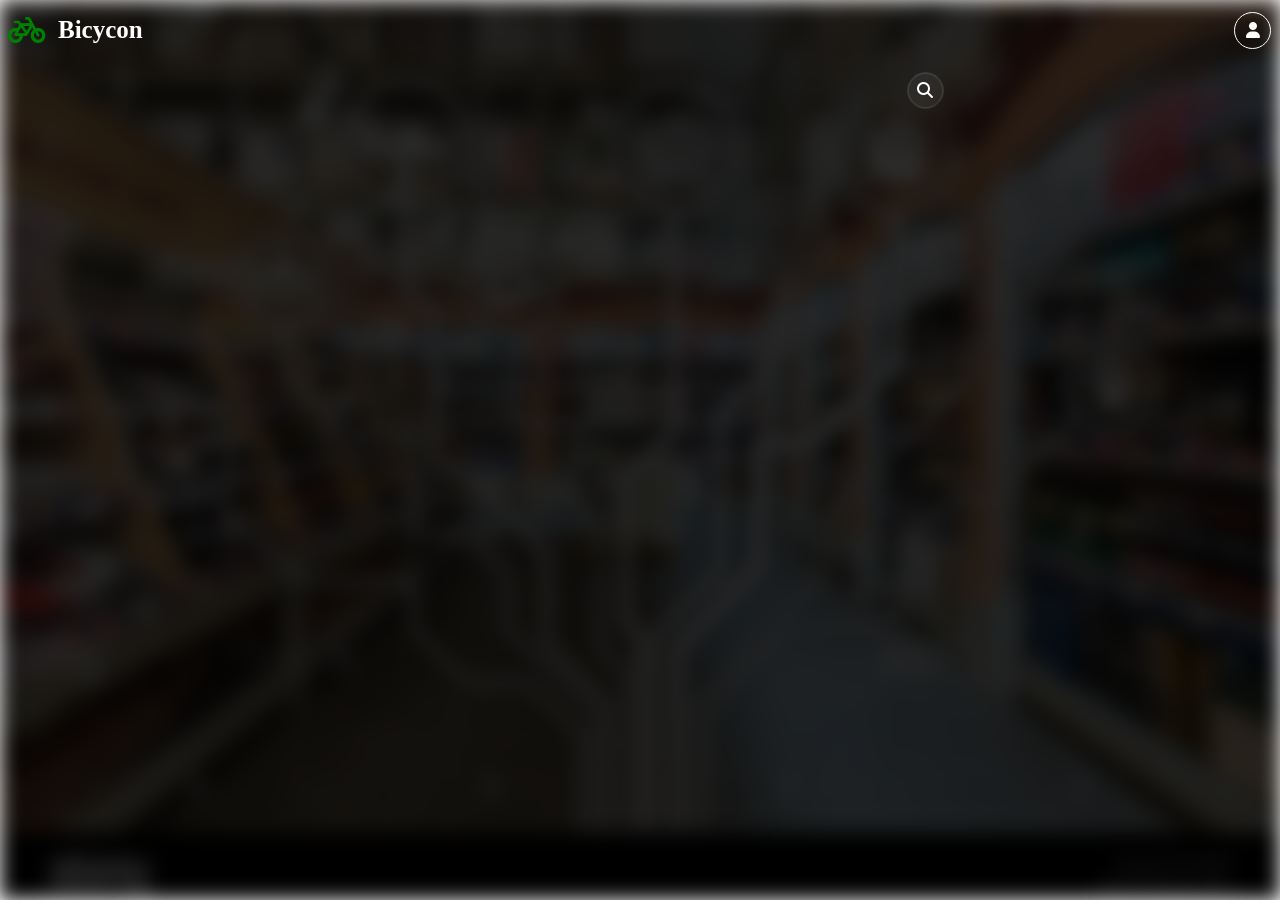
==== commit 7a96143b: "update" ====
--- a/index.html
+++ b/index.html
@@ -96,51 +96,20 @@
         <div class="my-account">
             <div class="top">
                 <div class="account-user"><i class="fa-solid fa-user"></i></div>
-                <div class="account-pro-pic"><img src="" alt=""></div>
+                <div class="account-pro-pic"><img src="/image/background.jpg" alt=""></div>
             </div>
             <div class="my-account-info">
-                <p class="my-account-name">Cryptorn</p>
-                <p class="my-account-id">sdsdsds</p>
-                <p class="my-account-email">fsf@gmail.com</p>
-                <p class="my-account-phone">0203544784</p>
+                <p class="my-account-name"></p>
+                <p class="my-account-id"></p>
+                <p class="my-account-email"></p>
+                <div class="to-bottom">
+                    <p class="my-account-phone"></p>
+                    <i class="fa-solid fa-phone"></i>
+                </div>
             </div>
         </div>
         <div class="view-products">
-            <div class="a-product">
-                <img src="" alt="">
-                <p class="view-prod-name">dsd</p>
-                <p class="view-prod-price">sds</p>
-                <p class="view-prod-description">sdds</p>
-                <div class="order"><i class="fa-solid fa-shopping-cart"></i></div> 
-            </div>
-            <div class="a-product">
-                <img src="" alt="">
-                <p class="view-prod-name">dsd</p>
-                <p class="view-prod-price">sds</p>
-                <p class="view-prod-description">sdds</p>
-                <div class="order"><i class="fa-solid fa-shopping-cart"></i></div> 
-            </div>
-            <div class="a-product">
-                <img src="" alt="">
-                <p class="view-prod-name">dsd</p>
-                <p class="view-prod-price">sds</p>
-                <p class="view-prod-description">sdds</p>
-                <div class="order"><i class="fa-solid fa-shopping-cart"></i></div> 
-            </div>
-            <div class="a-product">
-                <img src="" alt="">
-                <p class="view-prod-name">dsd</p>
-                <p class="view-prod-price">sds</p>
-                <p class="view-prod-description">sdds</p>
-                <div class="order"><i class="fa-solid fa-shopping-cart"></i></div> 
-            </div>
-            <div class="a-product">
-                <img src="" alt="">
-                <p class="view-prod-name">dsd</p>
-                <p class="view-prod-price">sds</p>
-                <p class="view-prod-description">sdds</p>
-                <div class="order"><i class="fa-solid fa-shopping-cart"></i></div> 
-            </div>
+
         </div>
     </div>
     <main class="main">
--- a/index.css
+++ b/index.css
@@ -16,9 +16,6 @@
     flex-direction: column;
 
     min-height: 100vh;
-    /*background:
-        radial-gradient(circle at center, rgba(255, 255, 255, 0.05), transparent 60%),
-        #020617;*/
     background: transparent;
     background-attachment: fixed;
     background-repeat: no-repeat;
@@ -30,9 +27,8 @@
     left: 0;
     width: 100%;
     height: 100%;
-
+   
     background: url("/image/background.jpg") no-repeat center center/cover;
-
     filter: blur(10px);
     z-index: -1;
 }
@@ -46,7 +42,7 @@
     width: 100%;
     height: 100%;
 
-    background: rgba(0, 0, 0, 0.4);
+    background: rgba(0, 0, 0, 0.822);
     /* adjust transparency */
 }
 
@@ -74,6 +70,9 @@
 
 .account-overlay {
     flex-direction: column;
+    display: none;
+    backdrop-filter: blur(20px);
+    -webkit-backdrop-filter: blur(20px);
 }
 
 /* Hide class */
@@ -171,8 +170,6 @@
     border: 1px white solid;
     border-radius: 50%;
 }
-
-
 
 .account-signature:hover {
     box-shadow: 0 0 10px green;
@@ -502,9 +499,22 @@
     /* enable vertical scrolling */
     display: grid;
     grid-template-columns: repeat(auto-fill, minmax(300px, 1fr));
-    gap: 2px;
+    gap: 5px;
     padding: 10px;
     background: transparent;
+}
+
+.view-products{
+    width: 100%;
+}
+/* Scrollbar styling */
+.view-products::-webkit-scrollbar {
+    width: 6px;
+}
+
+.view-products::-webkit-scrollbar-thumb {
+    background: #ccc;
+    border-radius: 10px;
 }
 
 /* Scrollbar styling */
@@ -519,32 +529,28 @@
 
 /* ---------- PRODUCT CARD ---------- */
 .product-card{
-    /*border: 1px solid rgba(255, 255, 255, 0.137);*/
-    /*background: rgba(255, 255, 255, 0.397);*/
-    background: rgba(0, 0, 0, 0.699);
+   
+    background: burlywood ;
     width: 100%;/* fill the grid cell */
     
+    display: flex;
+    flex-direction: column;
+    transition: transform 0.3s ease;
+    border-radius: 15px;
+    height: 500px;
+}
+
+
+.a-product{
+    background: burlywood;
+    width: 100%;
     display: flex;
     flex-direction: column;
     transition: 0.3s ease;
     border-radius: 10px;
-    height: 500px;
-}
-
-.a-product{
-    background: rgba(0, 0, 0, 0.699);
-    width: 100%;/* fill the grid cell */
-    
-    display: flex;
-    flex-direction: column;
-    transition: 0.3s ease;
-    border-radius: 10px;
-    height: 500px;
-}
-
-/* Hover effect */
-.product-card:hover {
-    border: 1px rgba(255, 255, 255, 0.349) solid;
+    height: 470px;
+    padding-bottom: 5px;
+    box-shadow: 0 0 10px rgba(0, 0, 0, 0.466);
 }
 
 /* ---------- IMAGE ---------- */
@@ -573,21 +579,33 @@
     display: flex;
     align-items: center;
     gap: 8px;
-    color: white;
+    color: black;
     padding: 5px;
     cursor: pointer;
     transition: 0.3s ease;
 }
 
-.retailer:hover {
-    background: rgba(255, 255, 255, 0.089);
-}
-
 .retailer img {
     width: 40px;
     height: 40px;
     border-radius: 50%;
     background: #ddd;
+}
+
+.view-page {
+    font-size: 10px;
+    background: black; /* Subtle green tint */
+    color: white;
+    padding: 4px 8px;
+    border-radius: 20px;
+    cursor: pointer;
+    font-weight: bold;
+    text-transform: uppercase;
+    transition: all 0.2s ease;
+    white-space: nowrap; /* Prevents text wrapping */
+    margin-left: auto; /* Pushes it to the far right of the retailer div */
+    height: 25px;
+    align-content: center;
 }
 
 /* User detail block */
@@ -605,7 +623,7 @@
 .user-detail .name {
     font-weight: bold;
     font-size: 14px;
-    color: white;
+    color: black;
     white-space: nowrap;
     /* prevent breaking if too long */
     overflow: hidden;
@@ -628,9 +646,9 @@
 
 /* Product text */
 .product-name {
-    font-size: 18px;
+    font-size: 15px;
     margin: 0;
-    color: white;
+    color:black;
     padding-left: 10px;
     display: -webkit-box;
     -webkit-line-clamp: 2;
@@ -655,7 +673,7 @@
 
 .product-description {
     font-size: 13px;
-    color: #555;
+    color: black;
     margin: 0;
     width: 300px;
     display: -webkit-box;
@@ -668,13 +686,28 @@
     text-overflow: ellipsis;
     /* adds the ... at the end */
     margin: auto;
-    height: 34px;
+    height: 40px;
     padding: 2px 0;
 }
 
-.cart {
-    color: white;
-    background: rgba(255, 255, 255, 0.158);
+.prouduct-cart-bottom{
+    display: inline-flex;
+    align-items: center;
+}
+
+.posted-at{
+    color: white;
+    font-size: 12px;
+    background: black;
+    height: max-content;
+    margin-left: 10px;
+    padding: 5px 10px;
+    border-radius: 20px;
+}
+
+.cart , .order {
+    color: white;
+    background: black;
     width: 40px;
     height: 40px;
     border-radius: 50%;
@@ -685,15 +718,17 @@
     cursor: pointer;
     transition: 0.3s ease;
     border: none;
-}
-
-.cart:hover {
+    font-size: 20px;
+}
+
+.cart:hover , .order:hover {
     transform: scale(1.22);
 }
 
 .my-account {
     display: flex;
     align-items: center;
+    padding-bottom: 5px;
 }
 
 .my-account>.top {
@@ -710,16 +745,20 @@
 }
 
 .account-user {
-    display: none;
-    width: 20px;
-    height: 80px;
-}
-
-.account-pro-pic{
-    display: none;
     width: 80px;
     height: 80px;
-}
+    display: none;
+    align-items: center;
+    justify-content: center;
+}
+
+.account-pro-pic , .account-pro-pic>img{
+    display: flex;
+    width: 90px;
+    height: 90px;
+    border-radius: 50%;
+}
+
 .cancel-product-view {
     position: absolute;
     top: 20px;
@@ -760,7 +799,7 @@
 .my-account-id {
     color: rgba(255, 255, 255, 0.534);
     margin-left: 20px;
-    font-weight: bolder;
+    font-size: 13px;
 }
 
 .my-account-email {
@@ -768,25 +807,25 @@
     font-weight: bolder;
 }
 
+.to-bottom{
+    display: inline-flex;
+    align-items: center;
+    padding: 5px;
+    color: white;
+}
+
+.to-bottom i{
+    width: 40px;
+    height: 40px;
+    background: green;
+    margin-left:20px;
+    border-radius: 50%;
+
+}
+
 .my-account-phone {
     color: rgba(255, 255, 255, 0.534);
     font-weight: bolder;
-}
-
-.view-products{
-    width: 100%;
-}
-
-/* Hover effect */
-.a-product:hover {
-   border: 1px white solid;
-}
-
-.a-product{
-     background: rgba(0, 0, 0, 0.699);
-     transition: 0.3s ease;
-     border-radius: 10px;
-     height: 470px;
 }
 
 /* Product image */
@@ -794,23 +833,22 @@
     width: 100%;
     height: 300px;
     object-fit: cover;
-    border-radius: 10px;
+    border-radius: 12px 12px 0 0;
     margin-bottom: 10px;
 }
 
 /* Product name */
 .view-prod-name {
-    font-size: 18px;
     font-weight: bold;
     margin: 5px 0;
-    color: white;
-    font-size: 20px;
+    color: black;
+    font-size: 15px;
     padding-left: 10px;
 }
 
 /* Price */
 .view-prod-price {
-    font-size: 16px;
+    font-size: 15px;
     color: green;
     margin-bottom: 5px;
     padding-left: 15px;
@@ -820,7 +858,7 @@
 /* Description */
 .view-prod-description {
     font-size: 13px;
-    color: #555;
+    color: black;
     margin: 0;
     width: 300px;
     display: -webkit-box;
@@ -833,37 +871,10 @@
     text-overflow: ellipsis;
     /* adds the ... at the end */
     margin: auto;
-    height: 34px;
+    height: 40px;
     padding: 2px 0;
 }
 
-/* Order button */
-.order {
-  
-    bottom: 15px;
-    right: 15px;
-
-    width: 40px;
-    height: 40px;
-
-    background: #00ffcc;
-    color: black;
-
-    display: flex;
-    justify-content: center;
-    align-items: center;
-
-    border-radius: 50%;
-    cursor: pointer;
-
-    transition: 0.3s;
-    margin: 20px 5px 5px auto;
-}
-
-/* Hover effect for button */
-.order:hover {
-    transform: scale(1.1);
-}
 
 @media (max-width:770px) {
     main {
@@ -882,7 +893,6 @@
 
 
     .product-image img {
-
         border-top-left-radius: 0;
         border-top-right-radius: 0;
     }
@@ -906,7 +916,18 @@
     }
 
     .view-products{
-        padding: none;
+        grid-template-columns: 1fr;
+        padding: 0 ;
+        gap: 0;
+    }
+
+    .a-product , .a-product img{
+        border-radius: 0;
+    }
+
+    .a-product:hover{
+            border: none;
+             transform: scale(1);
     }
 
 }
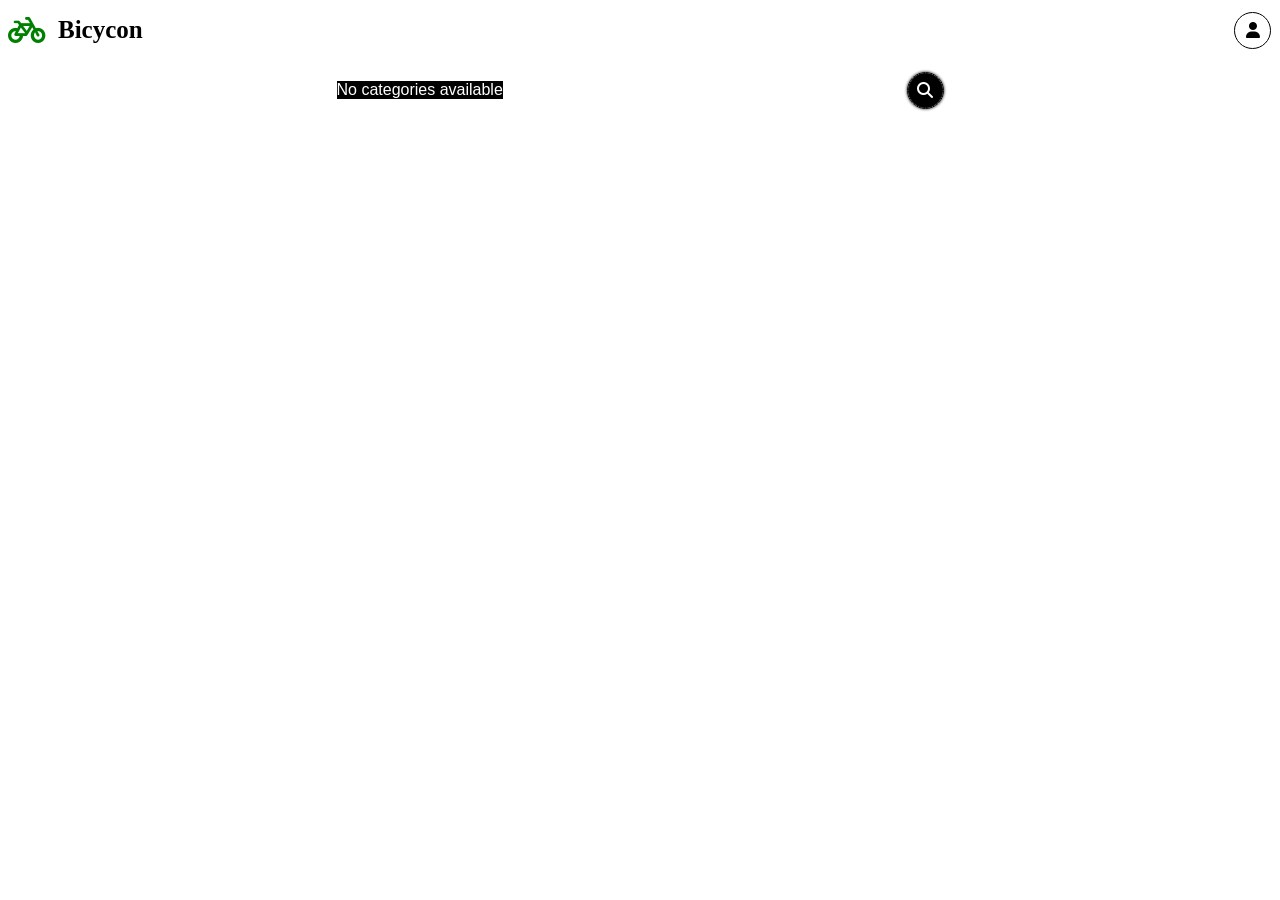
==== commit ff1f019c: "update" ====
--- a/index.html
+++ b/index.html
@@ -5,6 +5,7 @@
     <meta charset="UTF-8">
     <meta name="viewport" content="width=device-width, initial-scale=1.0">
     <link rel="stylesheet" href="https://cdnjs.cloudflare.com/ajax/libs/font-awesome/6.5.1/css/all.min.css">
+    <link rel="stylesheet" href="https://cdn.jsdelivr.net/npm/intl-tel-input@19.5.5/build/css/intlTelInput.css">
     <link rel="stylesheet" href="index.css">
     <title>Home</title>
 </head>
@@ -46,18 +47,15 @@
                 <img src="/image/photo-1555617766-c94804975da3.avif" alt="Product Image" class="cart-product__image">
 
                 <div class="cart-product__details">
-                    <p class="cart-product__name">Iphone 12pro</p>
-                    <p class="cart-product__price">GHC 50</p>
-                    <p class="cart-product__description">
-                        KDSKDJKDSJDKSDJKDSJDKS,;SDPWWEWE;WOPWO';LD;SKODOJWEWEHUWHJHHYSDYGSDBSHDSDGS
-                    </p>
+                    <p class="cart-product__name"></p>
+                    <p class="cart-product__price"></p>
+                    <p class="cart-product__description"></p>
                 </div>
 
             </div>
 
             <!-- RETAILER INFO -->
             <div class="cart-retailer">
-
                 <img src="/image/photo-1555617766-c94804975da3.avif" alt="Retailer Image" class="cart-retailer__image">
 
                 <div class="cart-retailer__info">
@@ -65,12 +63,10 @@
                     <p class="cart-retailer__email">kwakudanjoy12@gmail.com</p>
                     <p class="cart-retailer__phone">0203544784</p>
                 </div>
-
             </div>
 
             <!-- ORDER CONTROLS -->
             <div class="cart-actions">
-
                 <div class="cart-quantity">
                     <button class="qty-btn minus">−</button>
                     <span class="qty-number">1</span>
@@ -80,17 +76,37 @@
                 <button class="cart-buy-btn">
                     <i class="fa-solid fa-shopping-cart"></i> Buy
                 </button>
-
             </div>
 
             <!-- CUSTOMER INFO -->
             <div class="cart-customer">
                 <!-- future inputs -->
             </div>
+        </div>
+    </div>
+    <div class="payment-overlay">
+        
+        <div class="pay-portal">
+            <div class="cancel-purchase"><i class="fa-solid fa-x"></i></div>
+            <h4>Complete Your Order</h4>
 
+            <p>
+                You’re almost done! 🚀
+                Payment is currently arranged directly with the retailer.
+            </p>
+
+            <p>
+                After placing your order, the retailer will contact you to confirm:
+                <br>• Payment method (on delivery or upfront)
+                <br>• Delivery or pickup details
+            </p>
+
+            <p>Please enter your phone number below to proceed:</p>
+            <input type="tel" placeholder="Enter your phone number" class="customer-number-input">
+            <button type="button" class="purchase-btn">Place Order</button>
         </div>
+    </div>
 
-    </div>
     <div class="account-overlay">
         <div class="cancel-product-view"><i class="fa-solid fa-x"></i></div>
         <div class="my-account">
@@ -117,6 +133,7 @@
 
         <!-- Repeat product-card as needed -->
     </main>
+    <script src="https://cdn.jsdelivr.net/npm/intl-tel-input@19.5.5/build/js/intlTelInput.min.js"></script>
     <script type="module" src="index.js"></script>
 </body>
 
--- a/index.css
+++ b/index.css
@@ -27,8 +27,9 @@
     left: 0;
     width: 100%;
     height: 100%;
-   
-    background: url("/image/background.jpg") no-repeat center center/cover;
+
+    /*background: url("/image/background.jpg") no-repeat center center/cover;*/
+
     filter: blur(10px);
     z-index: -1;
 }
@@ -42,13 +43,14 @@
     width: 100%;
     height: 100%;
 
-    background: rgba(0, 0, 0, 0.822);
+    background: white;
     /* adjust transparency */
 }
 
 /*========= loading Overlay ========*/
 #loading-overlay,
-.account-overlay {
+.account-overlay,
+.payment-overlay {
     position: fixed;
     top: 0;
     left: 0;
@@ -67,12 +69,18 @@
 
     z-index: 9999;
 }
+
+.payment-overlay {
+    flex-direction: column;
+}
+
 
 .account-overlay {
     flex-direction: column;
     display: none;
     backdrop-filter: blur(20px);
     -webkit-backdrop-filter: blur(20px);
+    background: white;
 }
 
 /* Hide class */
@@ -112,7 +120,7 @@
 /*========= header ==========*/
 header {
     display: flex;
-    color: white;
+    color: black;
     justify-content: space-between;
     padding: 0 5px;
     height: 60px;
@@ -167,13 +175,10 @@
     align-items: center;
     justify-content: center;
     margin: 4px;
-    border: 1px white solid;
-    border-radius: 50%;
-}
-
-.account-signature:hover {
-    box-shadow: 0 0 10px green;
-}
+    border: 1px black solid;
+    border-radius: 50%;
+}
+
 
 .user {
     display: flex;
@@ -181,7 +186,7 @@
     height: 35px;
     align-items: center;
     justify-content: center;
-    color: white;
+    color: black;
 }
 
 .profile {
@@ -220,7 +225,7 @@
     /* hide vertical scrollbar if not needed */
     scrollbar-width: thin;
     /* Firefox */
-    scrollbar-color: rgba(0, 255, 0, 0.336) transparent;
+    scrollbar-color: rgba(black) transparent;
     /* Firefox */
     background: transparent;
     -webkit-tap-highlight-color: transparent;
@@ -244,13 +249,19 @@
 }
 
 .selected {
-    background: rgba(255, 255, 255, 0.1);
     color: white !important;
-
+    background: black;
+
+}
+
+.key:hover {
+    background: rgba(0, 0, 0, 0.678);
+    align-self: center;
+    color: white;
 }
 
 .key {
-    border-radius: 20px;
+    border-radius: 10px;
 }
 
 /* Increase scrollbar height on hover */
@@ -269,7 +280,7 @@
 }
 
 .key-search div {
-    color: white;
+    color: black;
     padding: 5px 10px;
     font-weight: bolder;
 }
@@ -277,8 +288,9 @@
 .search-bar {
     display: flex;
     align-items: center;
-    border: 1px solid rgba(255, 255, 255, 0.1);
+    border: 1px solid black;
     border-radius: 20px;
+    box-shadow: 0 0 3px black;
 }
 
 .search-input {
@@ -289,7 +301,7 @@
     padding: 10px 5px 10px 15px;
     width: 560px;
     background: transparent;
-    color: white;
+    color: black;
     border-top-left-radius: 20px;
     border-bottom-left-radius: 20px;
     font-weight: bolder;
@@ -297,8 +309,8 @@
 
 .search-icon {
     cursor: pointer;
-    background: rgba(255, 255, 255, 0.05);
-    border: 1px solid rgba(255, 255, 255, 0.1);
+    background: black;
+    border: 1px solid black;
     width: 35px;
     height: 35px;
     color: white;
@@ -489,6 +501,105 @@
     }
 }
 
+.cancel-purchase {
+    background: black;
+    color: white;
+    width: 40px;
+    height: 40px;
+    margin: 0 0 30px 0;
+    display: flex;
+    align-items: center;
+    justify-content: center;
+    border-radius: 50%;
+    justify-self: end;
+    transition: 0.3s ease;
+}
+
+.cancel-purchase:hover {
+    background: red;
+    transform: scale(1.33);
+}
+
+.pay-portal {
+    background: #ffffff;
+    padding: 25px 30px;
+    width: 90%;
+    max-width: 400px;
+
+
+    border-radius: 12px;
+    box-shadow: 0 10px 30px rgba(0, 0, 0, 0.2);
+
+    text-align: center;
+    font-family: 'Segoe UI', Tahoma, Geneva, Verdana, sans-serif;
+
+}
+
+.pay-portal h4 {
+    margin-bottom: 15px;
+    font-size: 20px;
+    color: #000;
+}
+
+.pay-portal p {
+    font-size: 14px;
+    color: #444;
+    margin-bottom: 15px;
+    line-height: 1.5;
+}
+
+.customer-number-input {
+    width: 100%;
+    padding: 12px;
+    margin-top: 10px;
+    border: 1px solid #ccc;
+    border-radius: 8px;
+    outline: none;
+
+    font-size: 14px;
+}
+
+.customer-number-input:focus {
+    border-color: #000;
+}
+
+.pay-portal button {
+    width: 100%;
+    padding: 12px;
+    background: #000;
+    /* black button */
+    color: #fff;
+    border: none;
+    border-radius: 8px;
+    font-size: 15px;
+    cursor: pointer;
+    transition: 0.2s ease;
+    margin-top: 15px;
+}
+
+.pay-portal button:hover {
+    background: #222;
+}
+
+.pay-portal button:active {
+    transform: scale(0.98);
+}
+
+.pay-portal {
+    animation: popIn 0.25s ease;
+}
+
+@keyframes popIn {
+    from {
+        transform: scale(0.9);
+        opacity: 0;
+    }
+
+    to {
+        transform: scale(1);
+        opacity: 1;
+    }
+}
 
 /* ---------- GRID LAYOUT ---------- */
 main,
@@ -504,16 +615,17 @@
     background: transparent;
 }
 
-.view-products{
-    width: 100%;
-}
+.view-products {
+    width: 100%;
+}
+
 /* Scrollbar styling */
 .view-products::-webkit-scrollbar {
     width: 6px;
 }
 
 .view-products::-webkit-scrollbar-thumb {
-    background: #ccc;
+    background: black;
     border-radius: 10px;
 }
 
@@ -528,29 +640,29 @@
 }
 
 /* ---------- PRODUCT CARD ---------- */
-.product-card{
-   
-    background: burlywood ;
-    width: 100%;/* fill the grid cell */
-    
+.product-card {
+    background: white;
+    width: 100%;
+    /* fill the grid cell */
+    box-shadow: 0 0 5px black;
     display: flex;
     flex-direction: column;
     transition: transform 0.3s ease;
-    border-radius: 15px;
+    border-radius: 20px;
     height: 500px;
 }
 
 
-.a-product{
-    background: burlywood;
+.a-product {
+    background: white;
     width: 100%;
     display: flex;
     flex-direction: column;
     transition: 0.3s ease;
-    border-radius: 10px;
+    border-radius: 20px;
     height: 470px;
     padding-bottom: 5px;
-    box-shadow: 0 0 10px rgba(0, 0, 0, 0.466);
+    box-shadow: 0 0 3px black;
 }
 
 /* ---------- IMAGE ---------- */
@@ -564,7 +676,7 @@
     width: 100%;
     height: 100%;
     object-fit: cover;
-    border-radius: 12px 12px 0 0;
+    border-radius: 20px;
 }
 
 /* ---------- PRODUCT INFO ---------- */
@@ -594,7 +706,8 @@
 
 .view-page {
     font-size: 10px;
-    background: black; /* Subtle green tint */
+    background: black;
+    /* Subtle green tint */
     color: white;
     padding: 4px 8px;
     border-radius: 20px;
@@ -602,8 +715,10 @@
     font-weight: bold;
     text-transform: uppercase;
     transition: all 0.2s ease;
-    white-space: nowrap; /* Prevents text wrapping */
-    margin-left: auto; /* Pushes it to the far right of the retailer div */
+    white-space: nowrap;
+    /* Prevents text wrapping */
+    margin-left: auto;
+    /* Pushes it to the far right of the retailer div */
     height: 25px;
     align-content: center;
 }
@@ -648,7 +763,7 @@
 .product-name {
     font-size: 15px;
     margin: 0;
-    color:black;
+    color: black;
     padding-left: 10px;
     display: -webkit-box;
     -webkit-line-clamp: 2;
@@ -690,12 +805,12 @@
     padding: 2px 0;
 }
 
-.prouduct-cart-bottom{
+.prouduct-cart-bottom {
     display: inline-flex;
     align-items: center;
 }
 
-.posted-at{
+.posted-at {
     color: white;
     font-size: 12px;
     background: black;
@@ -705,7 +820,8 @@
     border-radius: 20px;
 }
 
-.cart , .order {
+.cart,
+.order {
     color: white;
     background: black;
     width: 40px;
@@ -721,7 +837,8 @@
     font-size: 20px;
 }
 
-.cart:hover , .order:hover {
+.cart:hover,
+.order:hover {
     transform: scale(1.22);
 }
 
@@ -741,7 +858,7 @@
     font-size: 45px;
     border-radius: 50%;
     margin-right: 20px;
-    color: white;
+    color: black;
 }
 
 .account-user {
@@ -752,7 +869,8 @@
     justify-content: center;
 }
 
-.account-pro-pic , .account-pro-pic>img{
+.account-pro-pic,
+.account-pro-pic>img {
     display: flex;
     width: 90px;
     height: 90px;
@@ -767,7 +885,8 @@
     width: 40px;
     height: 40px;
 
-    background: rgba(0, 0, 0, 0.8); /* black background */
+    background: black;
+    /* black background */
     color: red;
 
     display: flex;
@@ -779,7 +898,8 @@
 
     font-size: 18px;
 
-    box-shadow: 0 4px 10px rgba(0,0,0,0.5);
+    box-shadow: 0 0 3px black;
+    ;
     transition: all 0.3s ease;
 }
 
@@ -791,40 +911,44 @@
 }
 
 .my-account-name {
-    color: white;
+    color: black;
     font-weight: bolder;
     font-size: 25px;
 }
 
 .my-account-id {
-    color: rgba(255, 255, 255, 0.534);
+    color: black;
     margin-left: 20px;
     font-size: 13px;
+    font-weight: bolder;
 }
 
 .my-account-email {
-    color: rgba(255, 255, 255, 0.534);
+    color: black;
     font-weight: bolder;
 }
 
-.to-bottom{
+.to-bottom {
     display: inline-flex;
     align-items: center;
     padding: 5px;
     color: white;
 }
 
-.to-bottom i{
+.to-bottom i {
     width: 40px;
     height: 40px;
     background: green;
-    margin-left:20px;
-    border-radius: 50%;
+    margin-left: 20px;
+    border-radius: 50%;
+    display: flex;
+    align-items: center;
+    justify-content: center;
 
 }
 
 .my-account-phone {
-    color: rgba(255, 255, 255, 0.534);
+    color: black;
     font-weight: bolder;
 }
 
@@ -833,7 +957,7 @@
     width: 100%;
     height: 300px;
     object-fit: cover;
-    border-radius: 12px 12px 0 0;
+    border-radius: 20px;
     margin-bottom: 10px;
 }
 
@@ -875,6 +999,13 @@
     padding: 2px 0;
 }
 
+.iti {
+    width: 100%;
+}
+
+.iti__selected-flag {
+    max-width: 90px;
+}
 
 @media (max-width:770px) {
     main {
@@ -889,12 +1020,12 @@
         /* allow flexible height */
         border-radius: 0;
         border: none !important;
+        box-shadow: none;
     }
 
 
     .product-image img {
-        border-top-left-radius: 0;
-        border-top-right-radius: 0;
+        border-radius: 0;
     }
 
 
@@ -911,23 +1042,26 @@
     }
 
     .key:hover {
-        background: green;
+        background: black;
         align-self: center;
-    }
-
-    .view-products{
+        color: white;
+    }
+
+    .view-products {
         grid-template-columns: 1fr;
-        padding: 0 ;
+        padding: 0;
         gap: 0;
     }
 
-    .a-product , .a-product img{
+    .a-product,
+    .a-product img {
         border-radius: 0;
-    }
-
-    .a-product:hover{
-            border: none;
-             transform: scale(1);
+        box-shadow: 0;
+    }
+
+    .a-product:hover {
+        border: none;
+        transform: scale(1);
     }
 
 }
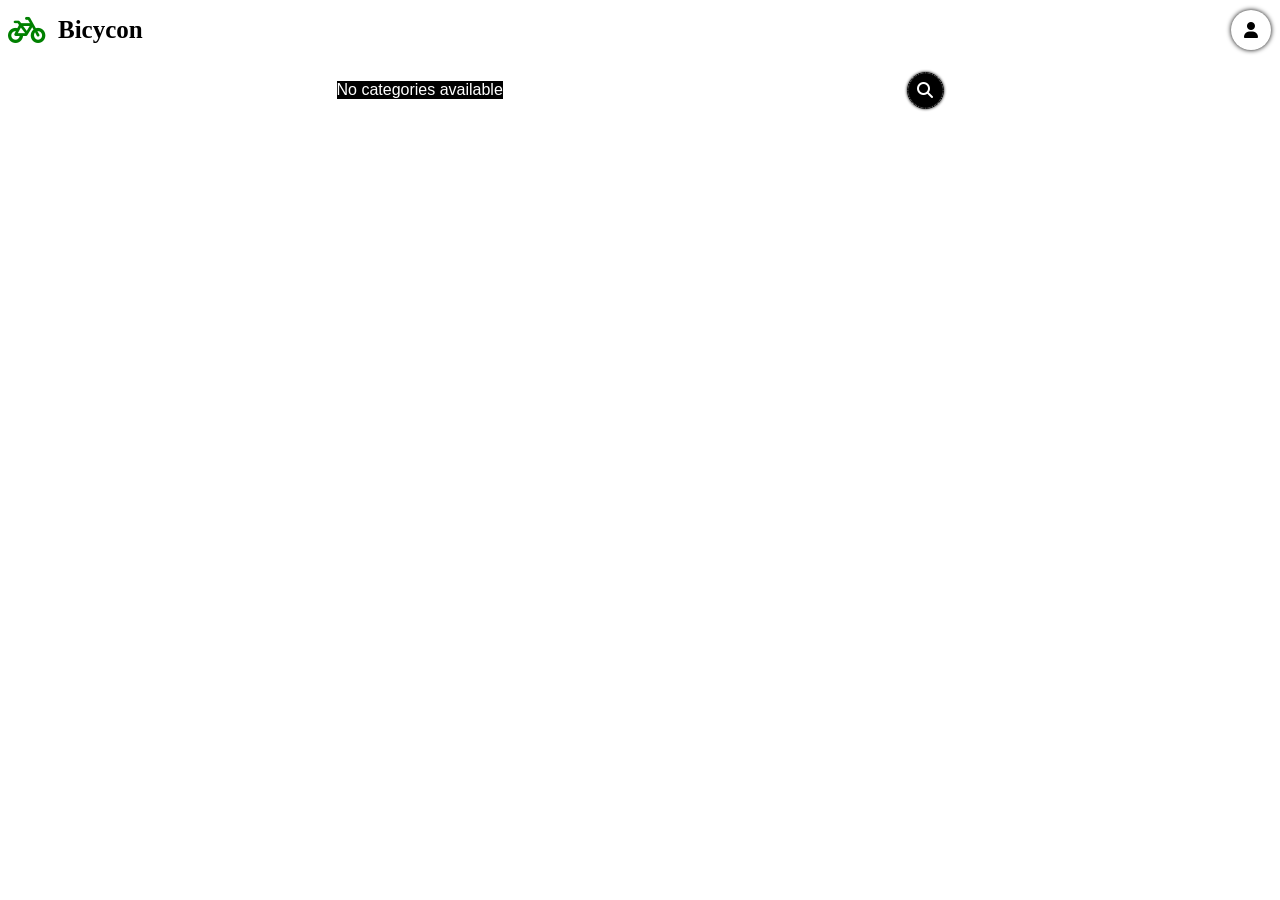
==== commit 187a4dd7: "update" ====
--- a/index.html
+++ b/index.html
@@ -35,9 +35,19 @@
             <div class="search-icon"><i class="fa-solid fa-search"></i></div>
         </div>
     </nav>
+    <div class="toast show">
+        <div class="toast-icon">
+            <i class=""></i>
+        </div>
+        <div class="toast-content">
+            <h4>Connection Restored</h4>
+            <p class="toast-text">
+                Your internet connection is now stable.
+            </p>
+        </div>
+    </div>
     <div class="cart-overlay">
         <div class="cart-modal">
-
             <!-- CLOSE BUTTON (optional but useful) -->
             <button class="cart-close-btn">&times;</button>
 
@@ -56,15 +66,16 @@
 
             <!-- RETAILER INFO -->
             <div class="cart-retailer">
-                <img src="/image/photo-1555617766-c94804975da3.avif" alt="Retailer Image" class="cart-retailer__image">
+                <img src="" alt="logo" class="cart-retailer__image"
+                    onerror="this.onerror=null; this.src='https://cdn-icons-png.flaticon.com/512/149/149071.png';">
 
                 <div class="cart-retailer__info">
-                    <p class="cart-retailer__name">Cryptorn</p>
-                    <p class="cart-retailer__email">kwakudanjoy12@gmail.com</p>
-                    <p class="cart-retailer__phone">0203544784</p>
+                    <p class="cart-retailer__name"></p>
+                    <p class="cart-retailer__email"></p>
+                    <p class="cart-retailer__phone"></p>
                 </div>
+
             </div>
-
             <!-- ORDER CONTROLS -->
             <div class="cart-actions">
                 <div class="cart-quantity">
@@ -72,6 +83,8 @@
                     <span class="qty-number">1</span>
                     <button class="qty-btn plus">+</button>
                 </div>
+
+                <p class="total-amount"></p>
 
                 <button class="cart-buy-btn">
                     <i class="fa-solid fa-shopping-cart"></i> Buy
@@ -85,7 +98,7 @@
         </div>
     </div>
     <div class="payment-overlay">
-        
+
         <div class="pay-portal">
             <div class="cancel-purchase"><i class="fa-solid fa-x"></i></div>
             <h4>Complete Your Order</h4>
@@ -106,13 +119,30 @@
             <button type="button" class="purchase-btn">Place Order</button>
         </div>
     </div>
-
+    <div class="success-overlay">
+        <div id="success-screen" class="success-container">
+            <div class="success-content">
+                <div class="success-circle">
+                    <i class="fa-solid fa-check"></i>
+                </div>
+                <h2 class="success-title">Order Placed!</h2>
+                <p class="success-text">
+                    Your order has been sent to the retailer.
+                    <br>
+                    <strong>Order ID: <span id="display-order-id">#0000</span></strong>
+                </p>
+                <button type="button" class="success-close-btn">
+                    Continue Shopping
+                </button>
+            </div>
+        </div>
+    </div>
     <div class="account-overlay">
         <div class="cancel-product-view"><i class="fa-solid fa-x"></i></div>
         <div class="my-account">
             <div class="top">
                 <div class="account-user"><i class="fa-solid fa-user"></i></div>
-                <div class="account-pro-pic"><img src="/image/background.jpg" alt=""></div>
+                <div class="account-pro-pic"><img src="" alt=""></div>
             </div>
             <div class="my-account-info">
                 <p class="my-account-name"></p>
@@ -128,9 +158,30 @@
 
         </div>
     </div>
+    <div class="no-found-products">
+        <div class="icon-container">
+            <i class="fa-solid fa-magnifying-glass"></i>
+        </div>
+        <h3>No products found</h3>
+        <p>We couldn't find what you're looking for. Try checking your spelling or using more general keywords.</p>
+
+        <!-- Action buttons help the user stay on the site -->
+        <div class="empty-actions">
+            <button type="button" class="btn-browse" onclick="window.location.reload()">Refresh Page</button>
+        </div>
+    </div>
+    <div class="no-internet">
+        <div class="icon-container">
+            <i class="fas fa-wifi"></i>
+        </div>
+        <h3>Connection Lost</h3>
+        <p>Something went wrong. Please check your internet connection and try again.</p>
+        <button type="button" class="btn-refresh" onclick="window.location.reload()">
+            Refresh Page
+        </button>
+    </div>
+
     <main class="main">
-
-
         <!-- Repeat product-card as needed -->
     </main>
     <script src="https://cdn.jsdelivr.net/npm/intl-tel-input@19.5.5/build/js/intlTelInput.min.js"></script>
--- a/index.css
+++ b/index.css
@@ -27,9 +27,6 @@
     left: 0;
     width: 100%;
     height: 100%;
-
-    /*background: url("/image/background.jpg") no-repeat center center/cover;*/
-
     filter: blur(10px);
     z-index: -1;
 }
@@ -50,7 +47,8 @@
 /*========= loading Overlay ========*/
 #loading-overlay,
 .account-overlay,
-.payment-overlay {
+.payment-overlay,
+.success-overlay {
     position: fixed;
     top: 0;
     left: 0;
@@ -175,31 +173,31 @@
     align-items: center;
     justify-content: center;
     margin: 4px;
-    border: 1px black solid;
-    border-radius: 50%;
-}
-
-
-.user {
-    display: flex;
-    width: 35px;
-    height: 35px;
-    align-items: center;
-    justify-content: center;
-    color: black;
+    box-shadow: 0 0 5px black;
+    border-radius: 50%;
+    width: 40px;
+    height: 40px;
+}
+
+
+.user{
+    display: flex;
+    width: 100%;
+    height: 100%;
+    align-items: center;
+    justify-content: center;
+    color: black;
+    border-radius: 20px;
 }
 
 .profile {
-    display: none;
-    width: 35px;
-    height: 35px;
+    display: flex;
+    background: red;
     align-items: center;
     justify-content: center;
 }
 
 .profile>img {
-    width: 35px;
-    height: 35px;
     border-radius: 50%;
 }
 
@@ -324,6 +322,79 @@
     border-radius: 50%;
 }
 
+
+/*======= Toast =========*/
+.toast{
+    position: fixed;
+
+    top: 20px;
+    right: 20px;
+
+    width: 320px;
+
+    background: #0d1424;
+
+    border: 1px solid #1b2a44;
+    border-left: 4px solid #3b82f6;
+
+    border-radius: 14px;
+
+    padding: 14px;
+
+    display: flex;
+    align-items: flex-start;
+    gap: 12px;
+
+    color: white;
+
+    box-shadow: 0 10px 30px rgba(0,0,0,0.35);
+
+    opacity: 0;
+    transform: translateY(-20px);
+
+    transition: 
+        opacity 0.3s ease,
+        transform 0.3s ease;
+}
+
+.toast.show{
+    opacity: 1;
+    transform: translateY(0);
+    z-index: 11000;
+}
+
+.toast.hide{
+    opacity: 0;
+    transform: translateY(-20px);
+    z-index: -20;
+}
+
+.toast-icon{
+    width: 42px;
+    height: 42px;
+
+    border-radius: 10px;
+
+    display: flex;
+    align-items: center;
+    justify-content: center;
+
+    color: #3b82f6;
+
+    flex-shrink: 0;
+}
+
+.toast-content h4{
+    margin: 0;
+    font-size: 15px;
+}
+
+.toast-text{
+    margin-top: 4px;
+    color: #b7c4e0;
+    font-size: 14px;
+}
+
 /* OVERLAY BACKGROUND */
 .cart-overlay {
     position: fixed;
@@ -335,7 +406,6 @@
     display: none;
     justify-content: center;
     align-items: center;
-
     z-index: 1000;
 }
 
@@ -344,7 +414,7 @@
     background: #fff;
     width: 90%;
     max-width: 520px;
-    height: 330px;
+    height: 335px;
     border-radius: 12px;
     padding: 20px;
     position: relative;
@@ -424,10 +494,11 @@
     margin-bottom: 15px;
 }
 
-.cart-retailer__image {
-    width: 45px;
-    height: 45px;
-    border-radius: 50%;
+.cart-retailer>img {
+    width: 60px;
+    height: 60px;
+    border-radius: 50%;
+
     object-fit: cover;
 }
 
@@ -441,6 +512,7 @@
     color: #777;
 }
 
+
 /* ACTIONS */
 .cart-actions {
     display: flex;
@@ -460,7 +532,7 @@
     height: 30px;
 
     border: none;
-    background: #eee;
+    background: rgba(0, 0, 0, 0.24);
     border-radius: 6px;
 
     cursor: pointer;
@@ -469,6 +541,15 @@
 
 .qty-number {
     font-weight: bold;
+}
+
+.total-amount{
+    background: black;
+    color: white;
+    padding: 10px 15px;
+    width: max-content;
+    border-radius: 8px;
+    font-size: 12px;
 }
 
 /* BUY BUTTON */
@@ -525,14 +606,12 @@
     padding: 25px 30px;
     width: 90%;
     max-width: 400px;
-
-
     border-radius: 12px;
     box-shadow: 0 10px 30px rgba(0, 0, 0, 0.2);
-
     text-align: center;
     font-family: 'Segoe UI', Tahoma, Geneva, Verdana, sans-serif;
-
+    position: relative;
+    z-index: 10000;
 }
 
 .pay-portal h4 {
@@ -601,6 +680,75 @@
     }
 }
 
+/*======= order sucess =======*/
+/* Container to center everything */
+.success-container {
+    display: flex; /* Hidden by default */
+    flex-direction: column;
+    align-items: center;
+    justify-content: center;
+    padding: 20px;
+    animation: fadeIn 0.3s ease-out;
+    background: white;
+    width: 400px;
+    border-radius: 20px;
+}
+
+/* The animated checkmark circle */
+.success-circle {
+    width: 80px;
+    height: 80px;
+    background-color: #28a745;
+    color: white;
+    border-radius: 50%;
+    display: flex;
+    align-items: center;
+    justify-content: center;
+    font-size: 40px;
+    margin: 0 auto 20px;
+    box-shadow: 0 4px 15px rgba(40, 167, 69, 0.3);
+    animation: scaleUp 0.5s cubic-bezier(0.175, 0.885, 0.32, 1.275);
+}
+
+.success-title {
+    color: #333;
+    font-size: 24px;
+    margin-bottom: 10px;
+}
+
+.success-text {
+    color: #666;
+    line-height: 1.5;
+    margin-bottom: 25px;
+}
+
+.success-close-btn {
+    background-color: #333;
+    color: white;
+    border: none;
+    padding: 12px 30px;
+    border-radius: 25px;
+    cursor: pointer;
+    font-weight: bold;
+    transition: transform 0.2s;
+}
+
+.success-close-btn:hover {
+    transform: scale(1.05);
+    background-color: #000;
+}
+
+/* Animations */
+@keyframes fadeIn {
+    from { opacity: 0; }
+    to { opacity: 1; }
+}
+
+@keyframes scaleUp {
+    from { transform: scale(0); }
+    to { transform: scale(1); }
+}
+
 /* ---------- GRID LAYOUT ---------- */
 main,
 .view-products {
@@ -615,6 +763,98 @@
     background: transparent;
 }
 
+/*======= CSS for no internet connect ========*/
+.no-internet {
+    display: none;
+    /*display: flex;*/
+    flex-direction: column;
+    flex: 1 1 auto;
+    align-items: center;
+    justify-content: center;
+    text-align: center;
+    padding: 40px;
+    color: #555;
+   
+}
+
+.icon-container i {
+    font-size: 4rem;
+    color: red; /* A soft red for errors */
+    margin-bottom: 20px;
+}
+
+.btn-refresh {
+    margin-top: 15px;
+    padding: 10px 25px;
+    background-color: green;
+    color: white;
+    border: none;
+    border-radius: 20px;
+    cursor: pointer;
+    transition: 0.3s ease;
+}
+
+.btn-refresh:hover {
+    transform: scale(1.05);
+}
+
+/*=======Closing css for no internet fount=======*/
+/*======opening for no products found ======*/
+.no-found-products {
+    display: none;
+    /*display: flex;*/
+    flex: 1 1 auto;
+    flex-direction: column;
+    align-items: center;
+    justify-content: center;
+    padding: 60px 20px;
+    text-align: center;
+    border-radius: 10px;
+    margin: 20px auto;
+    max-width: 500px;
+}
+
+.no-found-products .icon-container i {
+    font-size: 3.5rem;
+    color: black; /* Soft grey */
+    margin-bottom: 20px;
+}
+
+.no-found-products h3 {
+    font-size: 1.5rem;
+    color: #2d3748;
+    margin-bottom: 10px;
+}
+
+.no-found-products p {
+    color: #718096;
+    margin-bottom: 25px;
+}
+
+.empty-actions {
+    display: flex;
+    gap: 10px;
+}
+
+.btn-browse {
+    padding: 10px 20px;
+    border-radius: 20px;
+    cursor: pointer;
+    font-weight: 600;
+    border: none;
+}
+
+.btn-browse {
+    background-color: green;
+    color: white;
+}
+
+.btn-browse:hover {
+    background-color: #357abd;
+}
+
+/*Closing for no products found*/
+
 .view-products {
     width: 100%;
 }
@@ -675,8 +915,9 @@
 .product-image img {
     width: 100%;
     height: 100%;
+    border-radius: 20px;
     object-fit: cover;
-    border-radius: 20px;
+    object-position: center;
 }
 
 /* ---------- PRODUCT INFO ---------- */
@@ -697,11 +938,17 @@
     transition: 0.3s ease;
 }
 
-.retailer img {
+/* Target the class specifically */
+
+.retailer_profile_pic {
     width: 40px;
     height: 40px;
     border-radius: 50%;
-    background: #ddd;
+    object-fit: cover; /* This prevents the squashed look */
+    object-position: center;
+    background-color: #ddd; /* Light gray while loading or if fallback triggers */
+    display: block; /* Removes weird gaps below images */
+    border: 1px solid #eee; /* Optional: makes the circle pop */
 }
 
 .view-page {
@@ -877,6 +1124,18 @@
     border-radius: 50%;
 }
 
+.account-user,
+.account-user > i{
+    display: flex;
+    box-shadow: 0 0 10px rgba(0, 0, 0, 0.192);
+    width: 90px;
+    height: 90px;
+    border-radius: 50%;
+    align-items: center;
+    justify-content: center;
+    font-size: 65px;
+}
+
 .cancel-product-view {
     position: absolute;
     top: 20px;
@@ -1007,6 +1266,10 @@
     max-width: 90px;
 }
 
+.iti__search-input {
+   border-radius: 20px;
+}
+
 @media (max-width:770px) {
     main {
         grid-template-columns: 1fr;
